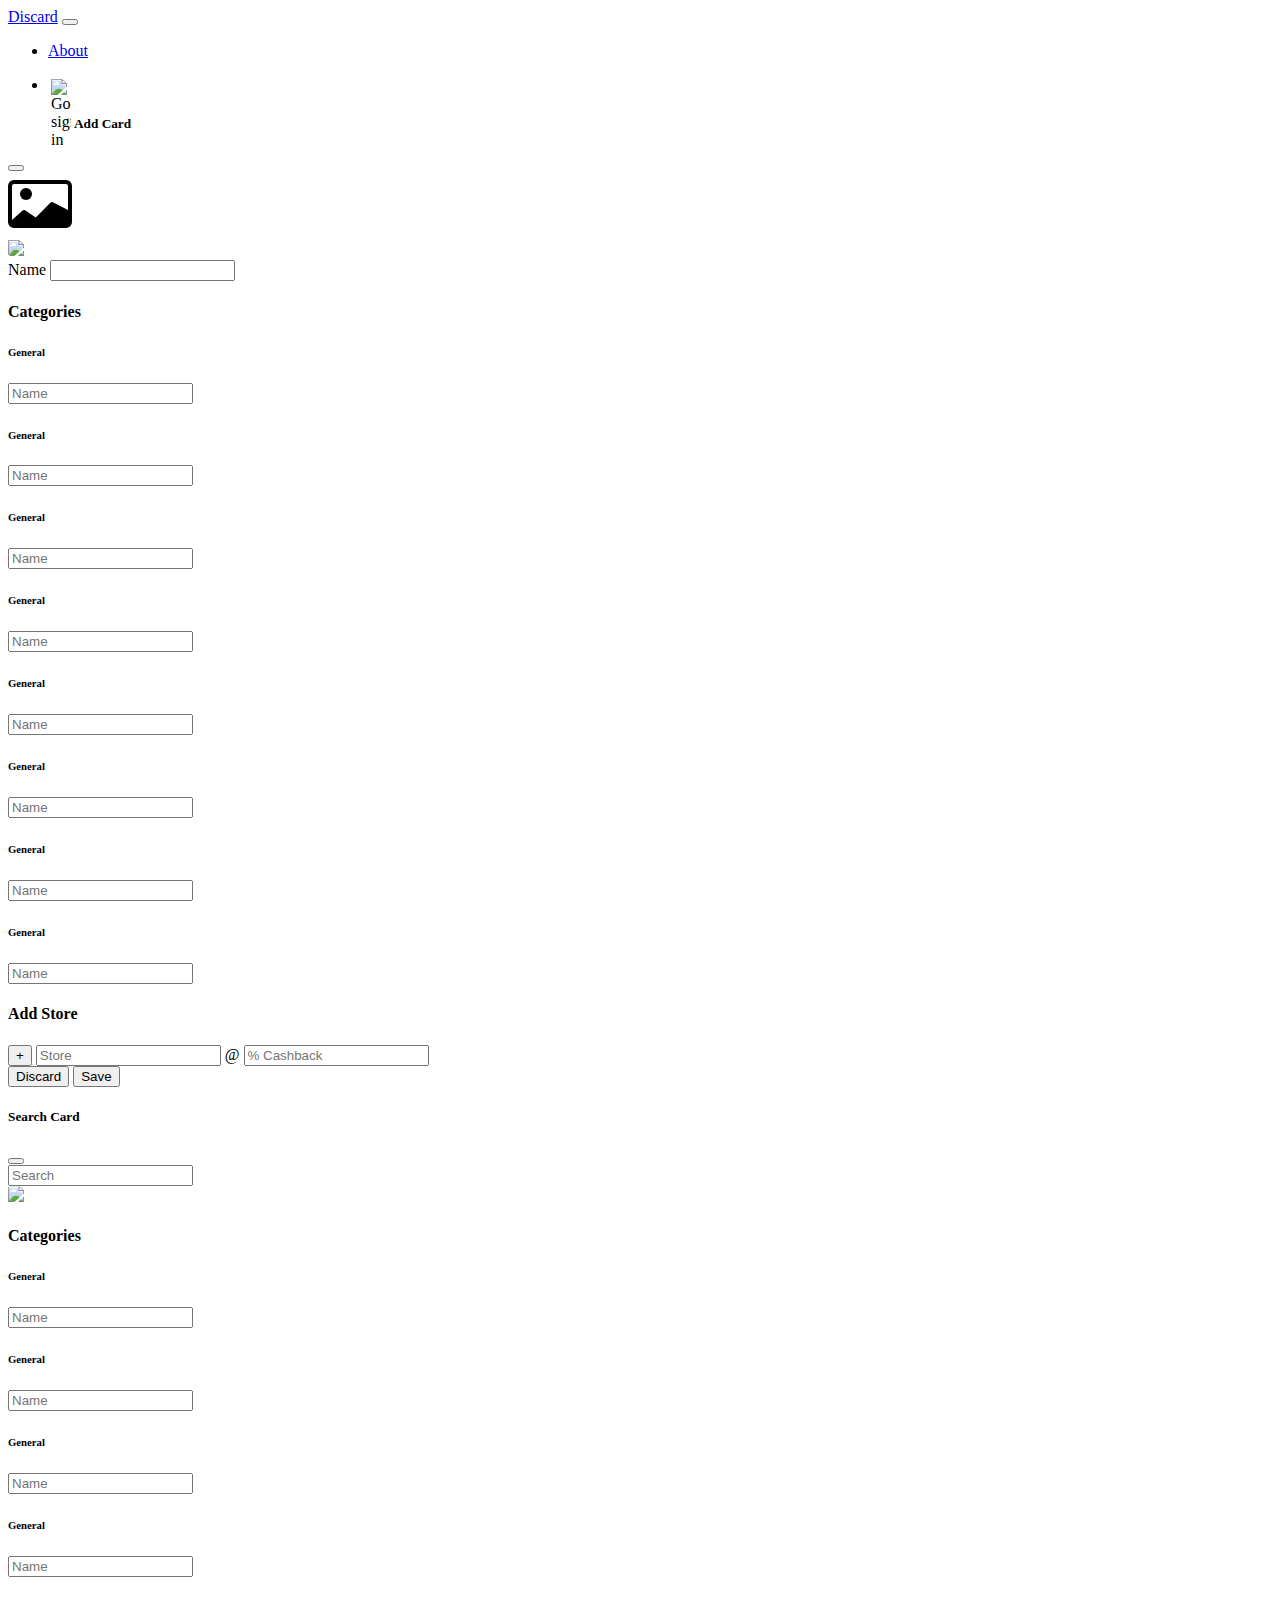
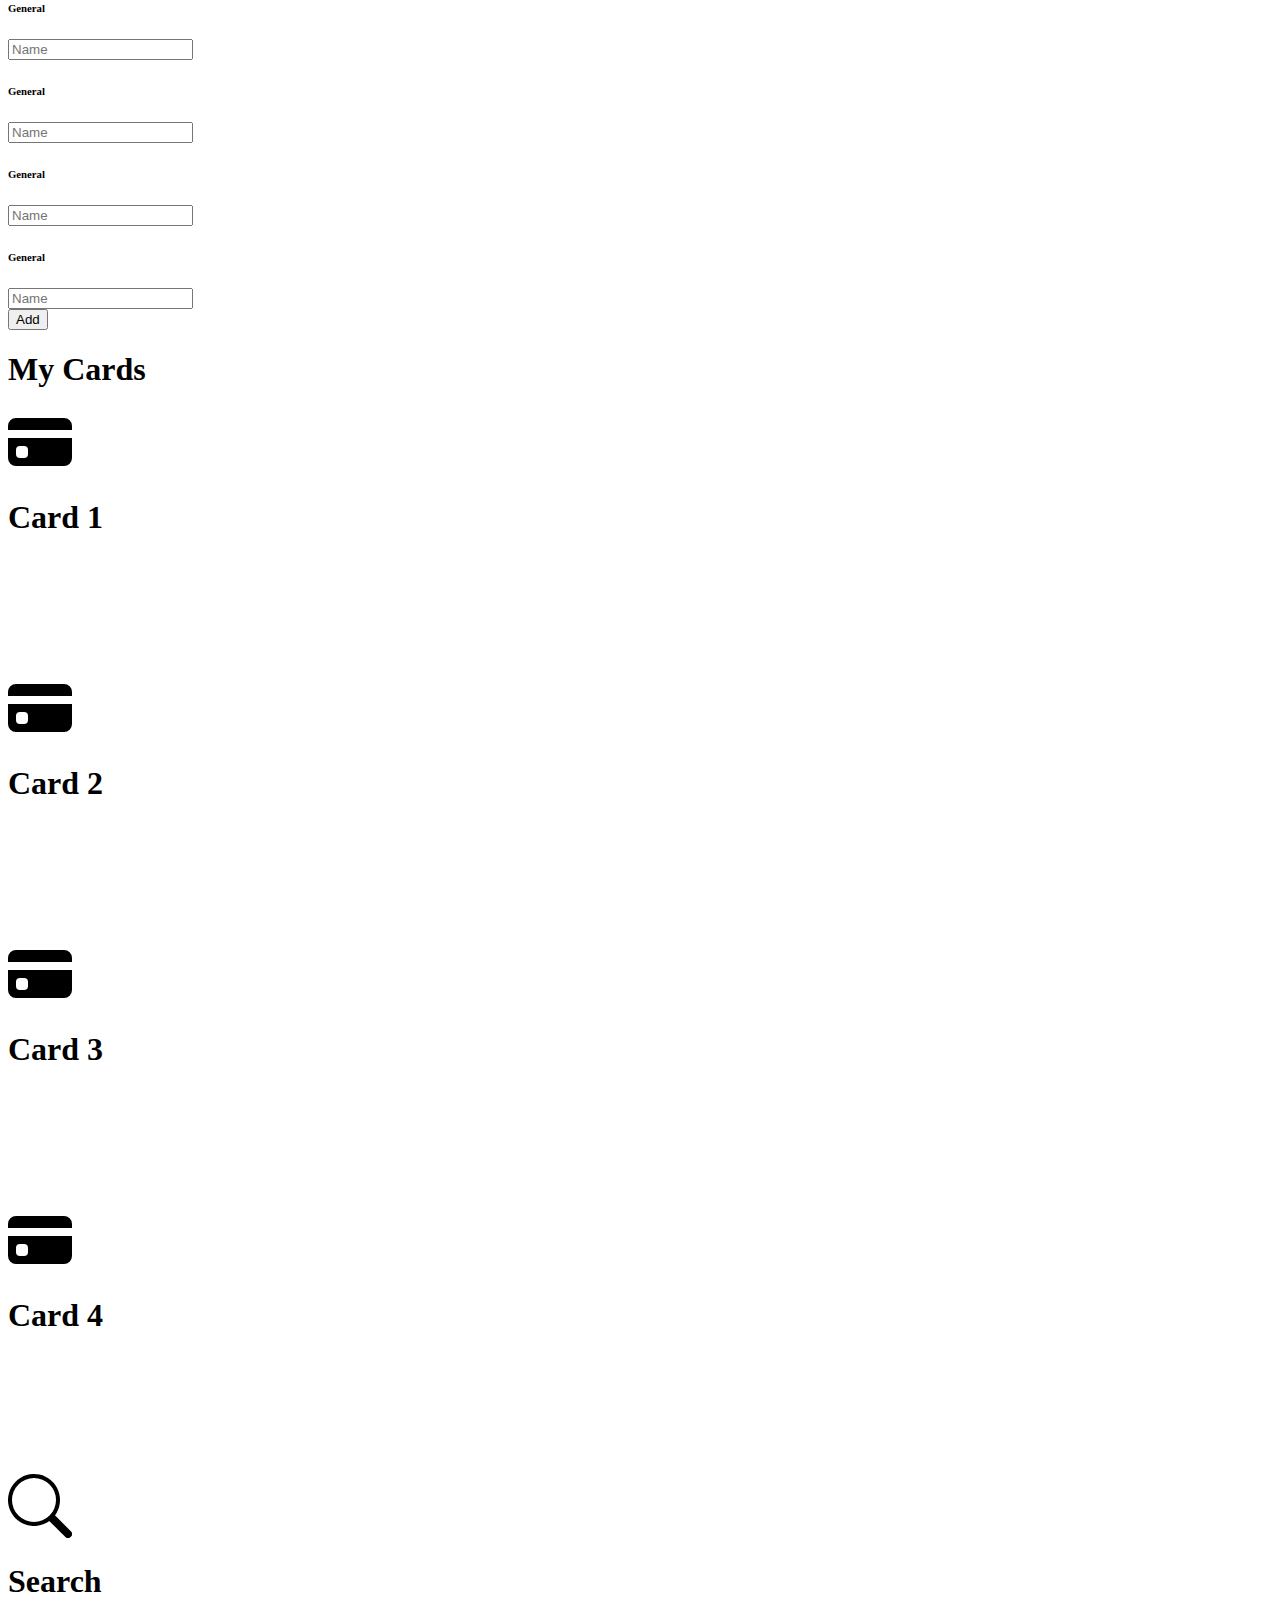
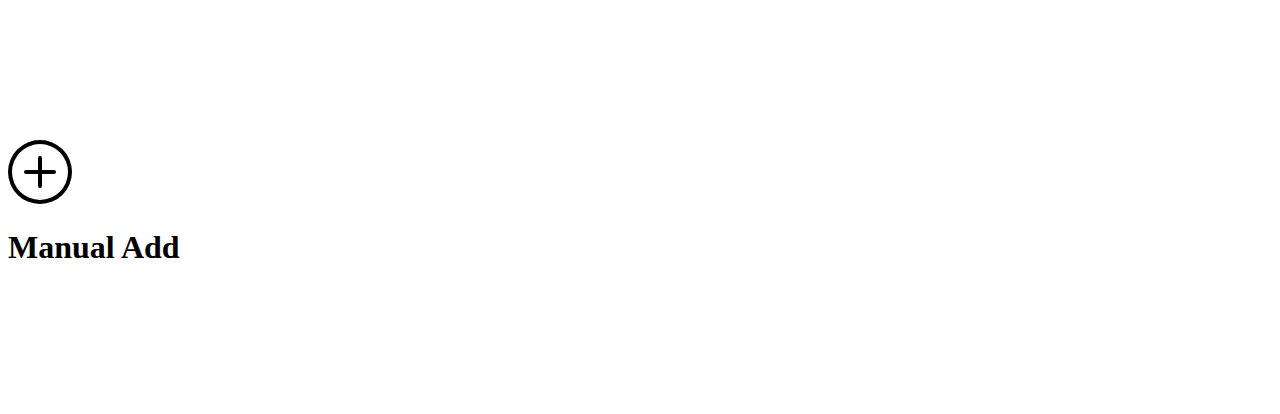
==== site/creditcardlist.html @ b2014b24 "begin ui" ====
<!doctype html>
<html lang="en">
<head>
  <!-- Required meta tags -->
  <meta charset="utf-8">
  <meta name="viewport" content="width=device-width, initial-scale=1">
  
  <!-- Bootstrap CSS -->
  <link rel="stylesheet" href="https://cdn.jsdelivr.net/npm/bootstrap@5.0.2/dist/css/bootstrap.min.css" integrity="sha384-EVSTQN3/azprG1Anm3QDgpJLIm9Nao0Yz1ztcQTwFspd3yD65VohhpuuCOmLASjC" crossorigin="anonymous">
  <link rel="stylesheet" href="https://cdn.jsdelivr.net/npm/bootstrap-icons@1.5.0/font/bootstrap-icons.css">
  
  <!-- Firebase App (the core Firebase SDK) is always required and must be listed first -->
  <script src="https://www.gstatic.com/firebasejs/8.6.8/firebase-app.js"></script>
  
  <!-- Add Firebase products that you want to use -->
  <script src="https://www.gstatic.com/firebasejs/8.6.8/firebase-auth.js"></script>
  <script src="https://www.gstatic.com/firebasejs/8.6.8/firebase-database.js"></script>
  
  <script>
    // Set the configuration for your app
    // TODO: Replace with your project's config object
    var config = {
      apiKey: "AIzaSyBiznsfWy2JfpyUU0cNroxCvAqj1DUKQ80",
      authDomain: "atlashacksii.firebaseapp.com",
      // For databases not in the us-central1 location, databaseURL will be of the
      // form https://[databaseName].[region].firebasedatabase.app.
      // For example, https://your-database-123.europe-west1.firebasedatabase.app
      databaseURL: "https://atlashacksii-default-rtdb.firebaseio.com/",
      storageBucket: "atlashacksii.appspot.com"
    };
    firebase.initializeApp(config);
    
    // Get a reference to the database service
    var database = firebase.database();
    var provider = new firebase.auth.GoogleAuthProvider();
  </script>
  
  <link rel="stylesheet" href="css/aspectratiopad.css">
  <link rel="stylesheet" href="css/signinbtn.css">
  <link rel="stylesheet" href="css/creditcardmodal.css">
  <link rel="stylesheet" href="css/creditcardlist.css">
  <script type="text/javascript" src="js/loginflow.js" defer></script>
  <link rel="stylesheet" href="css/flexboxanimation.css">
  <script type="text/javascript" src="js/flexboxanimation.js"></script>
</head>
<body>
  <!-- Optional JavaScript; choose one of the two! -->
  <script src="https://cdn.jsdelivr.net/npm/bootstrap@5.0.2/dist/js/bootstrap.bundle.min.js" integrity="sha384-MrcW6ZMFYlzcLA8Nl+NtUVF0sA7MsXsP1UyJoMp4YLEuNSfAP+JcXn/tWtIaxVXM" crossorigin="anonymous"></script>
  
  <nav class="navbar navbar-expand-lg navbar-light bg-light border-bottom border-success">
    <a class="navbar-brand" href="/">
      <!-- <img src="/WhatsWhere_SK-03.svg" width="50" height="35" alt=""> -->
      <a class="navbar-brand" href="#">Discard</a>
    </a>
    <button class="navbar-toggler" type="button" data-toggle="collapse" data-target="#navbarSupportedContent" aria-controls="navbarSupportedContent" aria-expanded="false" aria-label="Toggle navigation">
      <span class="navbar-toggler-icon"></span>
    </button>
    
    <div class="collapse navbar-collapse" id="navbarSupportedContent">
      <ul class="navbar-nav mr-auto">
        <li class="nav-item">
          <a class="nav-link active" href="/about.html">About</a>
        </li>
      </ul>
      <ul class="navbar-nav ms-auto">
        <li class="nav-item pe-3">
          <div class="row">
            <a id="google-login-button" class="btn btn-outline-dark " role="button" style="text-transform:none;">
              <img style="width: 20px; padding-top:3px; margin-left:3px; margin-right:3px; float: left;" alt="Google sign-in" src="https://upload.wikimedia.org/wikipedia/commons/5/53/Google_%22G%22_Logo.svg" />
              <div class="logintext">Sign in with Google</div>
            </a>
          </div>
        </li>
      </ul>
    </div>
  </nav>
  
  <!-- Add Card Modal -->
  <div class="modal fade" id="addCardModal" tabindex="-1" aria-labelledby="addCardModalLabel" aria-hidden="true">
    <div class="modal-dialog">
      <div class="modal-content">
        <div class="modal-header">
          <h5 class="modal-title" id="addCardModalLabel">Add Card</h5>
          <button type="button" class="btn-close" data-bs-dismiss="modal" aria-label="Close"></button>
        </div>
        <div class="modal-body">
          <div id="creditCardPreviewArea" class="position-relative d-flex justify-content-center border border-3 mb-3">
            <div id="creditCardPreviewImgPicker" class="position-absolute top-50 start-50 translate-middle">
              <svg class="bi" width="64" height="64" fill="currentColor">
                <use xlink:href="image/bootstrap-icons.svg#card-image"/>
              </svg>
            </div>
            <img id="creditCardPreviewImg" class="" src="https://via.placeholder.com/860x540">
          </div>
          
          <div class="input-group mb-3">
            <span class="input-group-text" id="basic-addon1">Name</span>
            <input type="text" class="form-control" aria-describedby="basic-addon1">
          </div>
          <h4>Categories</h4>
          <div class="d-flex flex-row flex-fill">
            <div class="p-1">
              <h6>General</h6>
              <div class="input-group mb-3">
                <input type="text" class="form-control" placeholder="Name" aria-label="Name" aria-describedby="basic-addon1">
              </div>
            </div>
            <div class="p-1">
              <h6>General</h6>
              <div class="input-group mb-3">
                <input type="text" class="form-control" placeholder="Name" aria-label="Name" aria-describedby="basic-addon1">
              </div>
            </div>
            <div class="p-1">
              <h6>General</h6>
              <div class="input-group mb-3">
                <input type="text" class="form-control" placeholder="Name" aria-label="Name" aria-describedby="basic-addon1">
              </div>
            </div>
          </div>
          <div class="d-flex flex-row flex-fill">
            <div class="p-1">
              <h6>General</h6>
              <div class="input-group mb-3">
                <input type="text" class="form-control" placeholder="Name" aria-label="Name" aria-describedby="basic-addon1">
              </div>
            </div>
            <div class="p-1">
              <h6>General</h6>
              <div class="input-group mb-3">
                <input type="text" class="form-control" placeholder="Name" aria-label="Name" aria-describedby="basic-addon1">
              </div>
            </div>
            <div class="p-1">
              <h6>General</h6>
              <div class="input-group mb-3">
                <input type="text" class="form-control" placeholder="Name" aria-label="Name" aria-describedby="basic-addon1">
              </div>
            </div>
          </div>
          <div class="d-flex flex-row flex-fill">
            <div class="p-1">
              <h6>General</h6>
              <div class="input-group mb-3">
                <input type="text" class="form-control" placeholder="Name" aria-label="Name" aria-describedby="basic-addon1">
              </div>
            </div>
            <div class="p-1">
              <h6>General</h6>
              <div class="input-group mb-3">
                <input type="text" class="form-control" placeholder="Name" aria-label="Name" aria-describedby="basic-addon1">
              </div>
            </div>
          </div>
          <h4>Add Store</h4>
          <div class="input-group mb-3 p-1">
            <button class="btn btn-outline-secondary" type="button" id="button-addon1">+</button>
            <input type="text" class="form-control" placeholder="Store" aria-label="Store">
            <span class="input-group-text">@</span>
            <input type="text" class="form-control" placeholder="% Cashback" aria-label="% Cashback">
          </div>
        </div>
        <div class="modal-footer">
          <button type="button" class="btn btn-secondary" data-bs-dismiss="modal">Discard</button>
          <button type="button" class="btn btn-primary">Save</button>
        </div>
      </div>
    </div>
  </div>
  
  <!-- Search Card Modal -->
  <div class="modal fade" id="searchCardModal" tabindex="-1" aria-labelledby="searchCardModalLabel" aria-hidden="true">
    <div class="modal-dialog">
      <div class="modal-content">
        <div class="modal-header">
          <h5 class="modal-title" id="searchCardModalLabel">Search Card</h5>
          <button type="button" class="btn-close" data-bs-dismiss="modal" aria-label="Close"></button>
        </div>
        <div class="modal-body">
          <div class="d-flex input-group-lg mb-3 ms-3 me-3">
            <input type="text" class="form-control" placeholder="Search" aria-label="Search" aria-describedby="basic-addon1">
          </div>
          <div id="creditCardPreviewArea" class="position-relative d-flex justify-content-center border border-3 mb-3">
            <img id="creditCardPreviewImg" class="" src="https://via.placeholder.com/860x540">
          </div>
          
          <h4>Categories</h4>
          <div class="d-flex flex-row flex-fill">
            <div class="p-1">
              <h6>General</h6>
              <div class="input-group mb-3">
                <input type="text" class="form-control" placeholder="Name" aria-label="Name" aria-describedby="basic-addon1">
              </div>
            </div>
            <div class="p-1">
              <h6>General</h6>
              <div class="input-group mb-3">
                <input type="text" class="form-control" placeholder="Name" aria-label="Name" aria-describedby="basic-addon1">
              </div>
            </div>
            <div class="p-1">
              <h6>General</h6>
              <div class="input-group mb-3">
                <input type="text" class="form-control" placeholder="Name" aria-label="Name" aria-describedby="basic-addon1">
              </div>
            </div>
          </div>
          <div class="d-flex flex-row flex-fill">
            <div class="p-1">
              <h6>General</h6>
              <div class="input-group mb-3">
                <input type="text" class="form-control" placeholder="Name" aria-label="Name" aria-describedby="basic-addon1">
              </div>
            </div>
            <div class="p-1">
              <h6>General</h6>
              <div class="input-group mb-3">
                <input type="text" class="form-control" placeholder="Name" aria-label="Name" aria-describedby="basic-addon1">
              </div>
            </div>
            <div class="p-1">
              <h6>General</h6>
              <div class="input-group mb-3">
                <input type="text" class="form-control" placeholder="Name" aria-label="Name" aria-describedby="basic-addon1">
              </div>
            </div>
          </div>
          <div class="d-flex flex-row flex-fill">
            <div class="p-1">
              <h6>General</h6>
              <div class="input-group mb-3">
                <input type="text" class="form-control" placeholder="Name" aria-label="Name" aria-describedby="basic-addon1">
              </div>
            </div>
            <div class="p-1">
              <h6>General</h6>
              <div class="input-group mb-3">
                <input type="text" class="form-control" placeholder="Name" aria-label="Name" aria-describedby="basic-addon1">
              </div>
            </div>
          </div>
          <!-- <h4>Add Store</h4>
          <div class="input-group mb-3 p-1">
            <button class="btn btn-outline-secondary" type="button" id="button-addon1">+</button>
            <input type="text" class="form-control" placeholder="Store" aria-label="Store">
            <span class="input-group-text">@</span>
            <input type="text" class="form-control" placeholder="% Cashback" aria-label="% Cashback">
          </div> -->
        </div>
        <div class="modal-footer">
          <button type="button" class="btn btn-primary">Add</button>
        </div>
      </div>
    </div>
  </div>
  
  <div id=userWalletCards>
    <h1 class="display-1 text-center">My Cards</h1>
    
    <div id="userWalletCardsFlex" class="mt-3 text-center align-center d-flex flex-wrap justify-content-evenly flex-wrap-anim">
      <div class="wallet-card-container m-2">
        <div id="" class="wallet-card border border-3">
          <svg class="bi position-absolute top-50 start-50 translate-middle" width="64" height="64" fill="currentColor">
            <use xlink:href="image/bootstrap-icons.svg#credit-card-fill"/>
          </svg>
          <h1 class="display-6">Card 1</h1>
        </div>
      </div>
      <div class="wallet-card-container m-2">
        <div id="" class="wallet-card border border-3">
          <svg class="bi position-absolute top-50 start-50 translate-middle" width="64" height="64" fill="currentColor">
            <use xlink:href="image/bootstrap-icons.svg#credit-card-fill"/>
          </svg>
          <h1 class="display-6">Card 2</h1>
        </div>
      </div>
      <div class="wallet-card-container m-2">
        <div id="" class="wallet-card border border-3">
          <svg class="bi position-absolute top-50 start-50 translate-middle" width="64" height="64" fill="currentColor">
            <use xlink:href="image/bootstrap-icons.svg#credit-card-fill"/>
          </svg>
          <h1 class="display-6">Card 3</h1>
        </div>
      </div>
      <div class="wallet-card-container m-2">
        <div id="" class="wallet-card border border-3">
          <svg class="bi position-absolute top-50 start-50 translate-middle" width="64" height="64" fill="currentColor">
            <use xlink:href="image/bootstrap-icons.svg#credit-card-fill"/>
          </svg>
          <h1 class="display-6">Card 4</h1>
        </div>
      </div>
      <div class="wallet-card-container m-2">
        <div id="userWalletSearchCard" class="wallet-card border border-3" data-bs-toggle="modal" data-bs-target="#searchCardModal">
          <svg class="bi position-absolute top-50 start-50 translate-middle" width="64" height="64" fill="currentColor">
            <use xlink:href="image/bootstrap-icons.svg#search"/>
          </svg>
          <h1 class="display-6">Search</h1>
        </div>
      </div>
      <div class="wallet-card-container m-2">
        <div id="userWalletAddCard" class="wallet-card border border-3" data-bs-toggle="modal" data-bs-target="#addCardModal">
          <svg class="bi position-absolute top-50 start-50 translate-middle" width="64" height="64" fill="currentColor">
            <use xlink:href="image/bootstrap-icons.svg#plus-circle"/>
          </svg>
          <h1 class="display-6">Manual Add</h1>
        </div>
      </div>
    </div>
  </div>
</body>
</html>
---- site/css/aspectratiopad.css ----
[style*="--aspect-ratio"] > :first-child {
    width: 100%;
}
[style*="--aspect-ratio"] > img {  
    height: auto;
} 
@supports (--custom:property) {
    [style*="--aspect-ratio"] {
        position: relative;
    }
    [style*="--aspect-ratio"]::before {
        content: "";
        display: block;
        padding-bottom: calc(100% / (var(--aspect-ratio)));
    }  
    [style*="--aspect-ratio"] > :first-child {
        position: absolute;
        top: 0;
        left: 0;
        height: 100%;
    }
}
---- site/css/signinbtn.css ----
#google-login-button.logged-in {
    width: 250px;
    height: 40px;
    overflow: hidden;
}

#google-login-button {
    transition: all 0.5s;
}

#google-login-button:hover {
    color: lightgray;
}

#google-login-button.logged-in:hover {
    width: 300px;
}

#google-login-button.logged-out {
    width: 50px;
    height: 40px;
    overflow: hidden;
}

#google-login-button.logged-out:hover {
    width: 200px;
}

#google-login-button.logged-out:hover .logintext {
    left: 0;
    width: 100%;
}

#google-login-button .logintext {
    position: relative;
    left: 100%;
    right: 0;
    white-space: nowrap;
    transition: .5s ease;
}

#google-login-button.logged-in:hover::after {
    content: "Sign out of Discard";
    transition: .1s ease;
    /* position: absolute;
    left: 50%;
    transform: translate(-50%);
    white-space: nowrap; */
}

#google-login-button.logged-in:hover span {
    display: none;
}
---- site/css/creditcardmodal.css ----
#creditCardPreviewArea img {
    max-width: 100%;
    max-height: auto;
}

#creditCardPreviewArea {
    border-radius: 4%/6.5%;
    overflow: hidden;
}
---- site/css/creditcardlist.css ----
.wallet-card {
    width: 21.5em;
    height: 13.5em;

    border-radius: 4%/6.5%;
    overflow: hidden;

    /* for testing */
	background-color: white;
    transition: 0.6s;
}

.wallet-card:hover {
    background-color: black;
    color: white;
    transition: 0.6s;
}
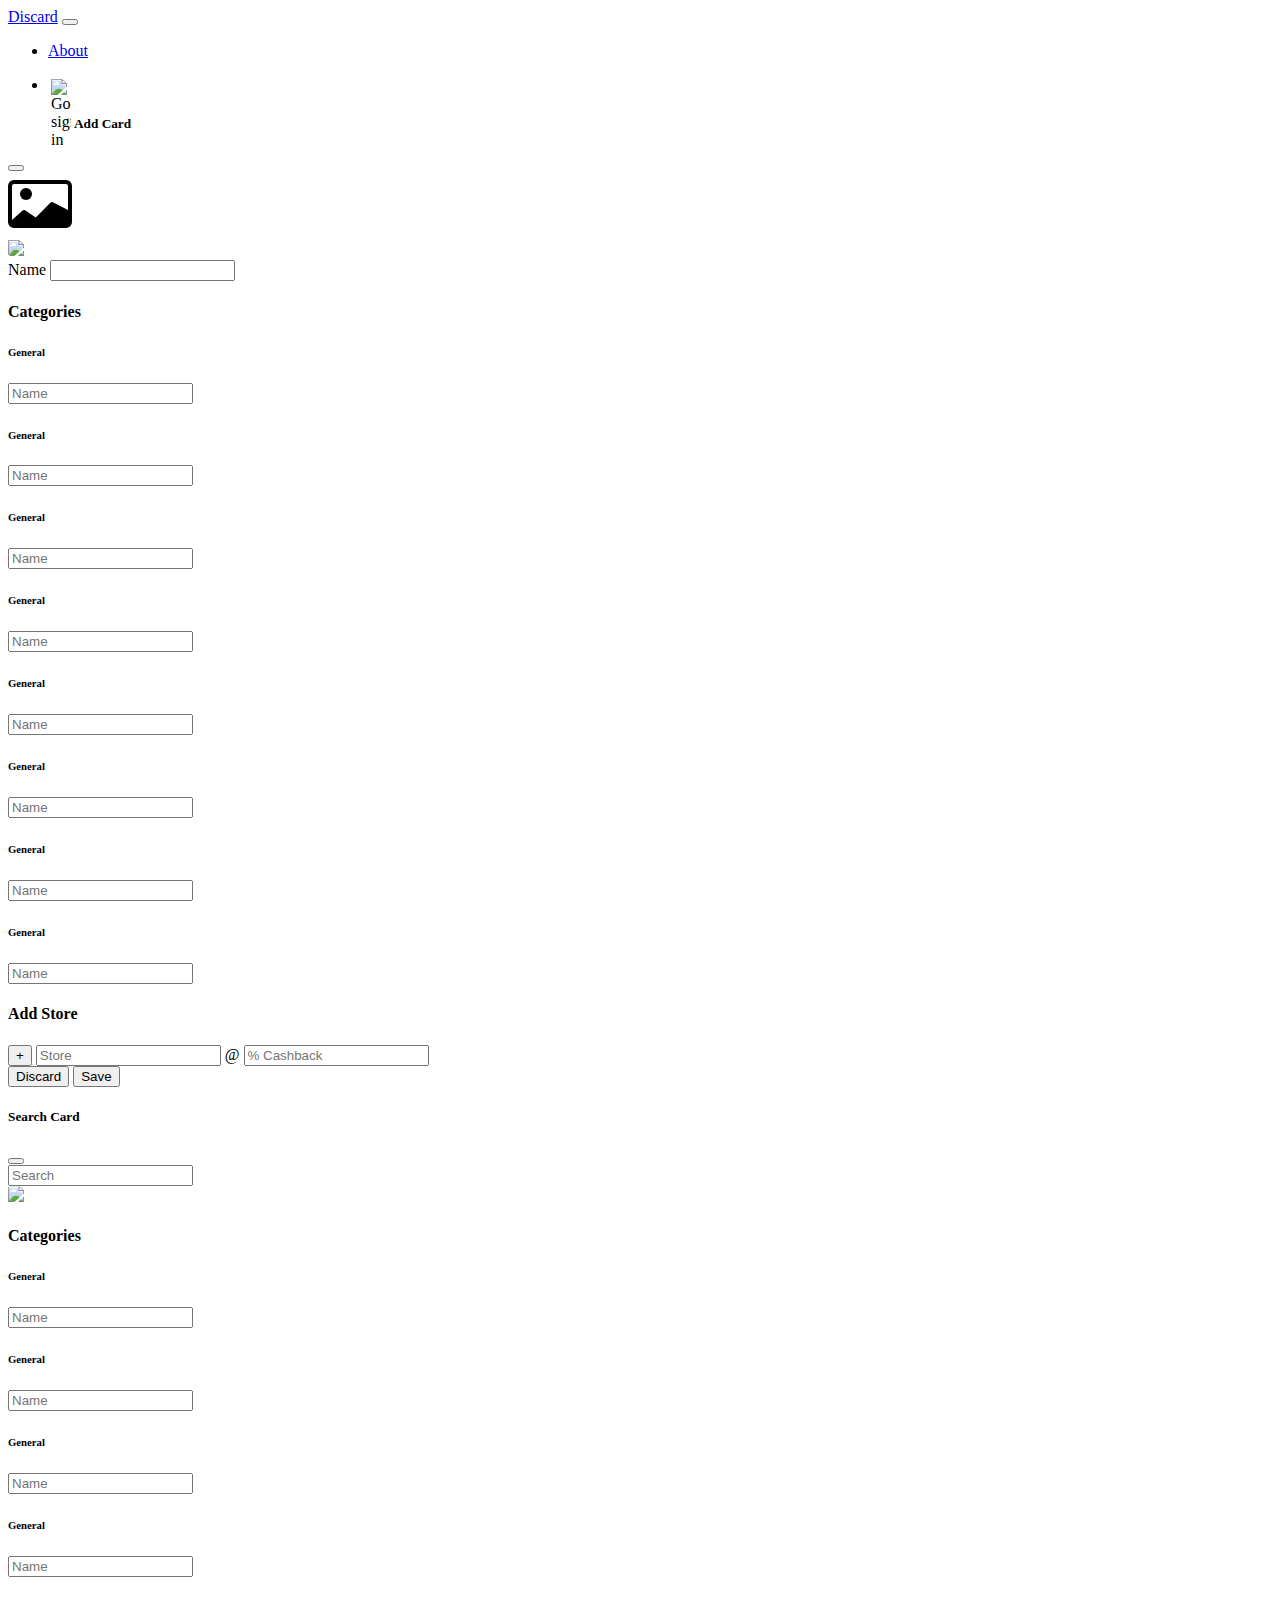
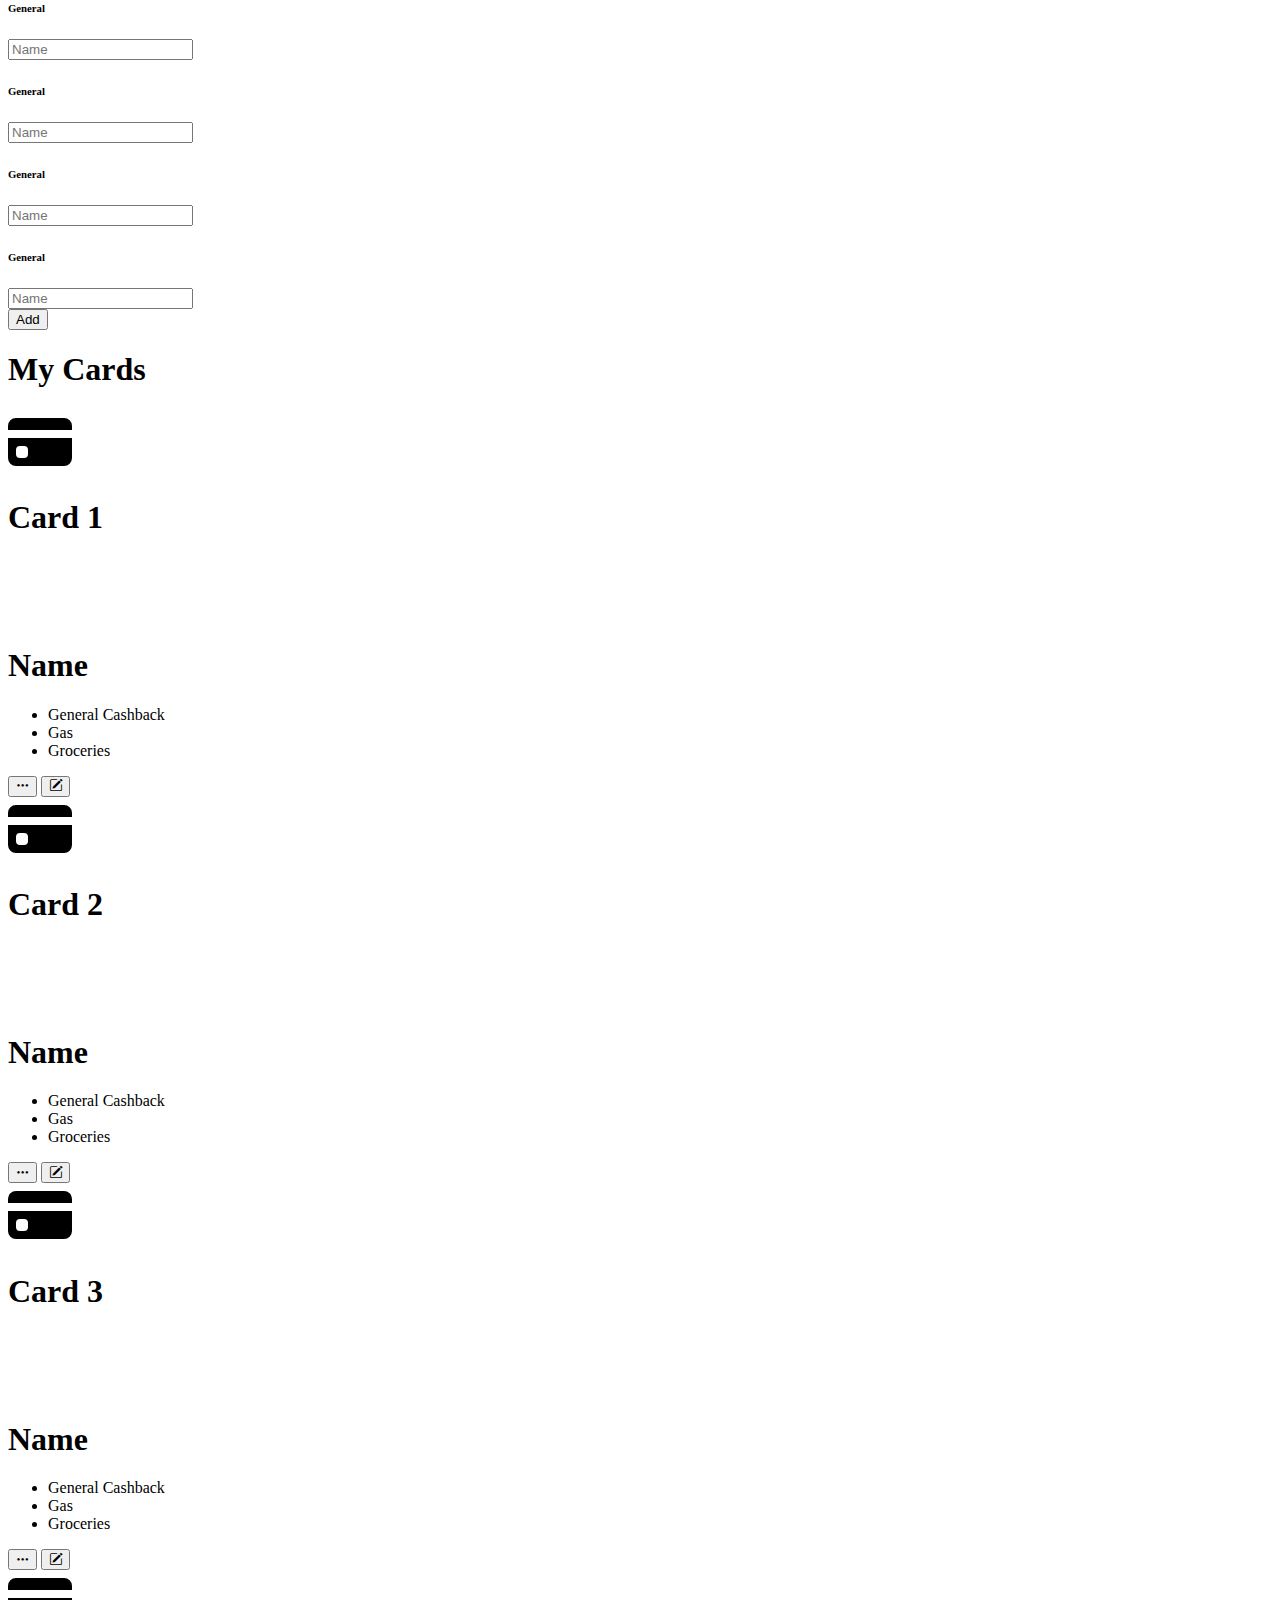
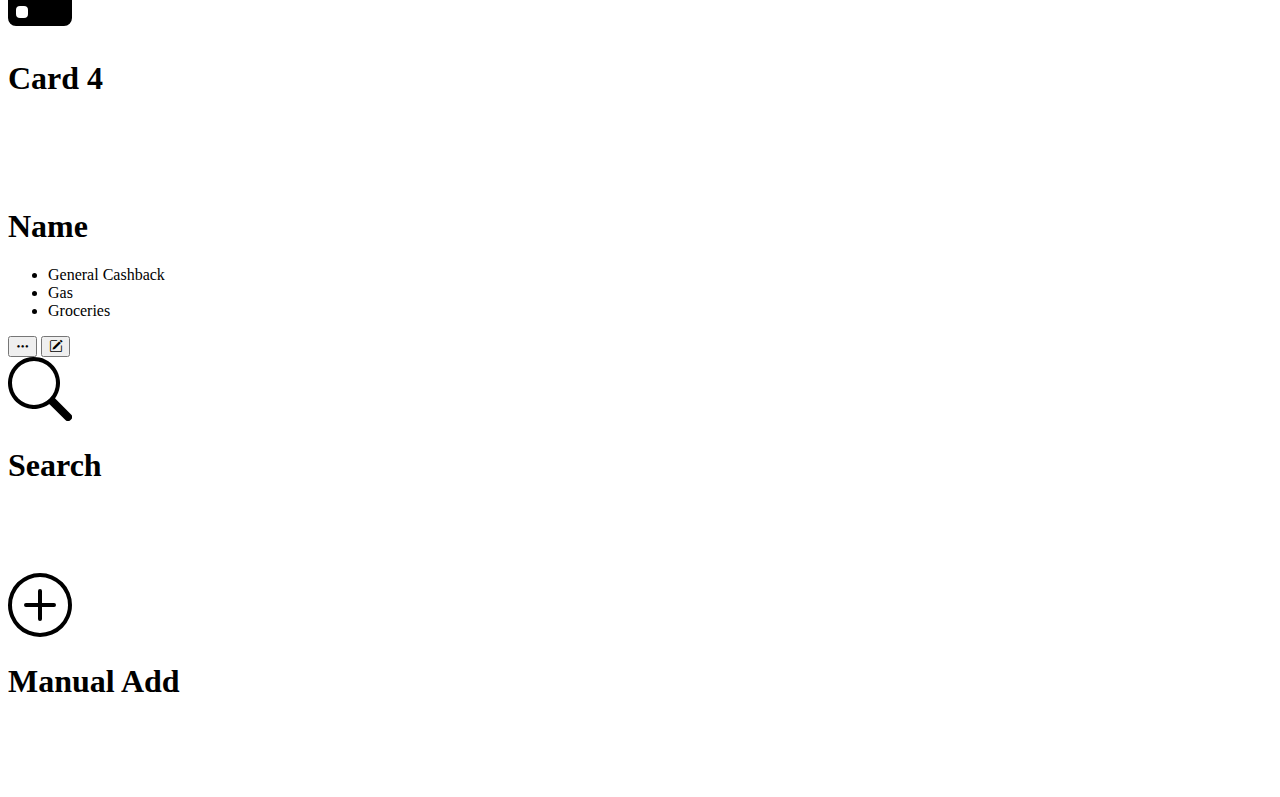
==== commit b0ab5193: "more ui work" ====
--- a/site/creditcardlist.html
+++ b/site/creditcardlist.html
@@ -35,12 +35,12 @@
     var provider = new firebase.auth.GoogleAuthProvider();
   </script>
   
+  <link rel="stylesheet" href="css/global.css">
   <link rel="stylesheet" href="css/aspectratiopad.css">
   <link rel="stylesheet" href="css/signinbtn.css">
   <link rel="stylesheet" href="css/creditcardmodal.css">
-  <link rel="stylesheet" href="css/creditcardlist.css">
+  <link rel="stylesheet" href="css/creditcardtile.css">
   <script type="text/javascript" src="js/loginflow.js" defer></script>
-  <link rel="stylesheet" href="css/flexboxanimation.css">
   <script type="text/javascript" src="js/flexboxanimation.js"></script>
 </head>
 <body>
@@ -259,39 +259,102 @@
     
     <div id="userWalletCardsFlex" class="mt-3 text-center align-center d-flex flex-wrap justify-content-evenly flex-wrap-anim">
       <div class="wallet-card-container m-2">
-        <div id="" class="wallet-card border border-3">
-          <svg class="bi position-absolute top-50 start-50 translate-middle" width="64" height="64" fill="currentColor">
-            <use xlink:href="image/bootstrap-icons.svg#credit-card-fill"/>
-          </svg>
-          <h1 class="display-6">Card 1</h1>
-        </div>
-      </div>
-      <div class="wallet-card-container m-2">
-        <div id="" class="wallet-card border border-3">
-          <svg class="bi position-absolute top-50 start-50 translate-middle" width="64" height="64" fill="currentColor">
-            <use xlink:href="image/bootstrap-icons.svg#credit-card-fill"/>
-          </svg>
-          <h1 class="display-6">Card 2</h1>
-        </div>
-      </div>
-      <div class="wallet-card-container m-2">
-        <div id="" class="wallet-card border border-3">
-          <svg class="bi position-absolute top-50 start-50 translate-middle" width="64" height="64" fill="currentColor">
-            <use xlink:href="image/bootstrap-icons.svg#credit-card-fill"/>
-          </svg>
-          <h1 class="display-6">Card 3</h1>
-        </div>
-      </div>
-      <div class="wallet-card-container m-2">
-        <div id="" class="wallet-card border border-3">
-          <svg class="bi position-absolute top-50 start-50 translate-middle" width="64" height="64" fill="currentColor">
-            <use xlink:href="image/bootstrap-icons.svg#credit-card-fill"/>
-          </svg>
-          <h1 class="display-6">Card 4</h1>
-        </div>
-      </div>
-      <div class="wallet-card-container m-2">
-        <div id="userWalletSearchCard" class="wallet-card border border-3" data-bs-toggle="modal" data-bs-target="#searchCardModal">
+        <a class="link-unstyled" data-bs-toggle="collapse" href="#userWalletCard1Colapse" role="button" aria-expanded="false" aria-controls="userWalletCard1Colapse">
+          <div id="" class="wallet-card border border-3 position-relative">
+            <svg class="bi position-absolute top-50 start-50 translate-middle" width="64" height="64" fill="currentColor">
+              <use xlink:href="image/bootstrap-icons.svg#credit-card-fill"/>
+            </svg>
+            <h1 class="display-6">Card 1</h1>
+          </div>
+        </a>
+        <div data-bs-toggle="" class="collapse wallet-card-desc" id="userWalletCard1Colapse">
+          <div class="card card-body text-start">
+            <h1 class="display-6">Name</h1>
+            <ul>
+              <li>General Cashback</li>
+              <li>Gas</li>
+              <li>Groceries</li>
+            </ul>
+            <div class="container">
+              <button type="button" class="btn btn-outline-secondary float-start"><i class="bi bi-three-dots"></i></button>
+              <button type="button" class="btn btn-outline-secondary float-end"><i class="bi bi-pencil-square"></i></button>
+            </div>
+          </div>
+        </div>
+      </div>
+      <div class="wallet-card-container m-2">
+        <a class="link-unstyled" data-bs-toggle="collapse" href="#userWalletCard2Colapse" role="button" aria-expanded="false" aria-controls="userWalletCard2Colapse">
+          <div id="" class="wallet-card border border-3 position-relative">
+            <svg class="bi position-absolute top-50 start-50 translate-middle" width="64" height="64" fill="currentColor">
+              <use xlink:href="image/bootstrap-icons.svg#credit-card-fill"/>
+            </svg>
+            <h1 class="display-6">Card 2</h1>
+          </div>
+        </a>
+        <div data-bs-toggle="" class="collapse wallet-card-desc" id="userWalletCard2Colapse">
+          <div class="card card-body text-start">
+            <h1 class="display-6">Name</h1>
+            <ul>
+              <li>General Cashback</li>
+              <li>Gas</li>
+              <li>Groceries</li>
+            </ul>
+            <div class="container">
+              <button type="button" class="btn btn-outline-secondary float-start"><i class="bi bi-three-dots"></i></button>
+              <button type="button" class="btn btn-outline-secondary float-end"><i class="bi bi-pencil-square"></i></button>
+            </div>
+          </div>
+        </div>
+      </div>
+      <div class="wallet-card-container m-2">
+        <a class="link-unstyled" data-bs-toggle="collapse" href="#userWalletCard3Colapse" role="button" aria-expanded="false" aria-controls="userWalletCard3Colapse">
+          <div id="" class="wallet-card border border-3 position-relative">
+            <svg class="bi position-absolute top-50 start-50 translate-middle" width="64" height="64" fill="currentColor">
+              <use xlink:href="image/bootstrap-icons.svg#credit-card-fill"/>
+            </svg>
+            <h1 class="display-6">Card 3</h1>
+          </div>
+        </a>
+        <div data-bs-toggle="" class="collapse wallet-card-desc" id="userWalletCard3Colapse">
+          <div class="card card-body text-start">
+            <h1 class="display-6">Name</h1>
+            <ul>
+              <li>General Cashback</li>
+              <li>Gas</li>
+              <li>Groceries</li>
+            </ul>
+            <div class="container">
+              <button type="button" class="btn btn-outline-secondary float-start"><i class="bi bi-three-dots"></i></button>
+              <button type="button" class="btn btn-outline-secondary float-end"><i class="bi bi-pencil-square"></i></button>
+            </div>
+          </div>
+        </div>
+      </div><div class="wallet-card-container m-2">
+        <a class="link-unstyled" data-bs-toggle="collapse" href="#userWalletCard4Colapse" role="button" aria-expanded="false" aria-controls="userWalletCard4Colapse">
+          <div id="" class="wallet-card border border-3 position-relative">
+            <svg class="bi position-absolute top-50 start-50 translate-middle" width="64" height="64" fill="currentColor">
+              <use xlink:href="image/bootstrap-icons.svg#credit-card-fill"/>
+            </svg>
+            <h1 class="display-6">Card 4</h1>
+          </div>
+        </a>
+        <div data-bs-toggle="" class="collapse wallet-card-desc" id="userWalletCard4Colapse">
+          <div class="card card-body text-start">
+            <h1 class="display-6">Name</h1>
+            <ul>
+              <li>General Cashback</li>
+              <li>Gas</li>
+              <li>Groceries</li>
+            </ul>
+            <div class="container">
+              <button type="button" class="btn btn-outline-secondary float-start"><i class="bi bi-three-dots"></i></button>
+              <button type="button" class="btn btn-outline-secondary float-end"><i class="bi bi-pencil-square"></i></button>
+            </div>
+          </div>
+        </div>
+      </div>
+      <div class="wallet-card-container m-2">
+        <div id="userWalletSearchCard" class="wallet-card border border-3 position-relative" data-bs-toggle="modal" data-bs-target="#searchCardModal">
           <svg class="bi position-absolute top-50 start-50 translate-middle" width="64" height="64" fill="currentColor">
             <use xlink:href="image/bootstrap-icons.svg#search"/>
           </svg>
@@ -299,7 +362,7 @@
         </div>
       </div>
       <div class="wallet-card-container m-2">
-        <div id="userWalletAddCard" class="wallet-card border border-3" data-bs-toggle="modal" data-bs-target="#addCardModal">
+        <div id="userWalletAddCard" class="wallet-card border border-3 position-relative" data-bs-toggle="modal" data-bs-target="#addCardModal">
           <svg class="bi position-absolute top-50 start-50 translate-middle" width="64" height="64" fill="currentColor">
             <use xlink:href="image/bootstrap-icons.svg#plus-circle"/>
           </svg>
--- a/site/css/global.css
+++ b/site/css/global.css
@@ -0,0 +1,4 @@
+.link-unstyled, .link-unstyled:link, .link-unstyled:hover {
+    color: inherit;
+    text-decoration: inherit;
+}--- a/site/css/creditcardtile.css
+++ b/site/css/creditcardtile.css
@@ -0,0 +1,21 @@
+.wallet-card {
+    width: 21.5em;
+    height: 13.5em;
+
+    border-radius: 4%/6.5%;
+    overflow: hidden;
+
+    /* for testing */
+	background-color: white;
+    transition: 0.6s;
+}
+
+.wallet-card:hover {
+    background-color: black;
+    color: white;
+    transition: 0.6s;
+}
+
+.wallet-card-desc {
+    width: 21.5em;
+}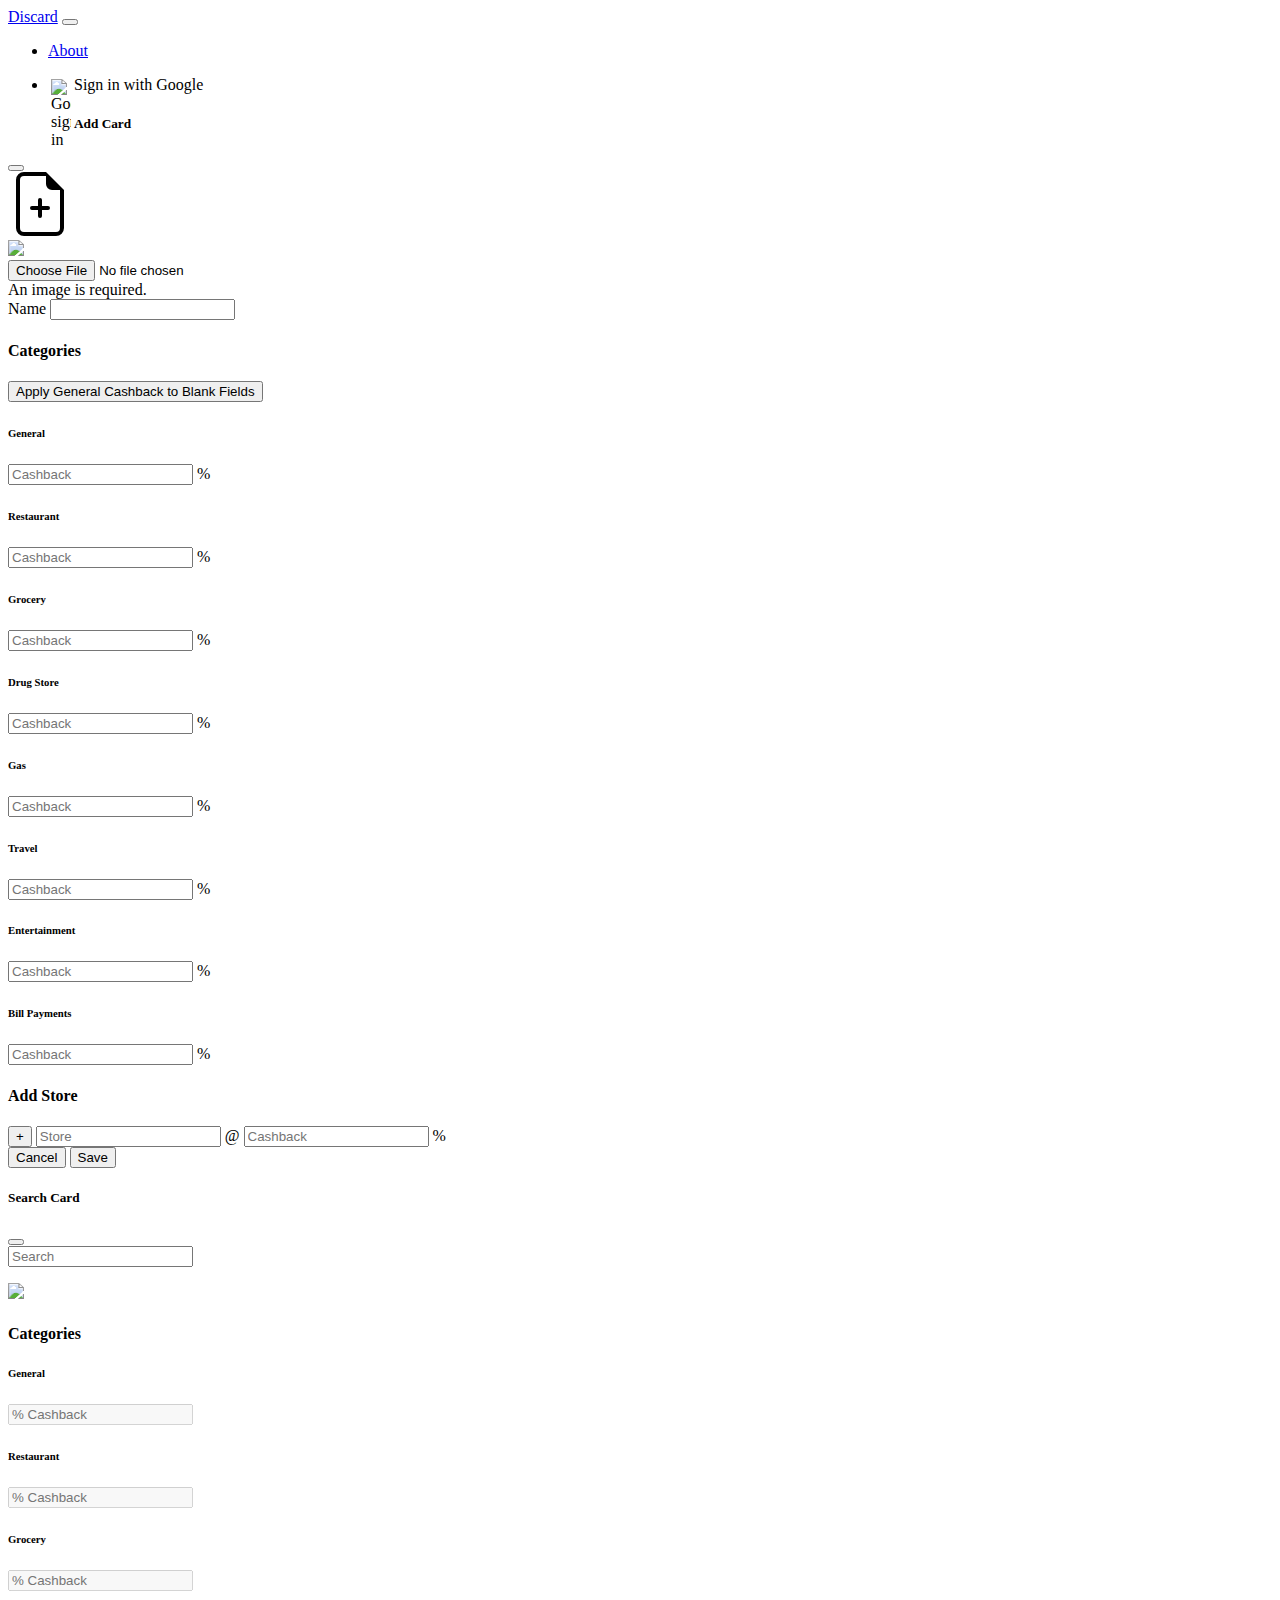
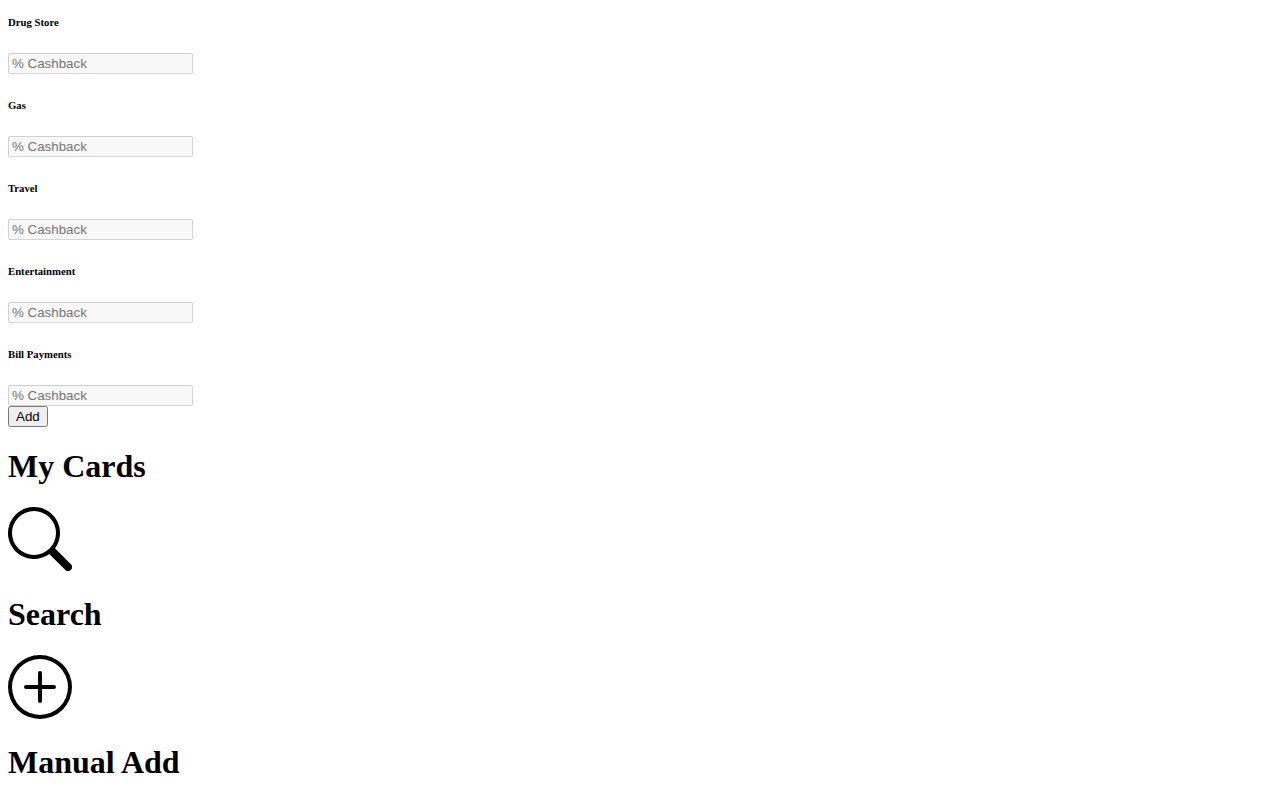
==== commit 7c59179a: "Revert ":confetti_ball: provisional site done, dinner time :)"" ====
--- a/site/creditcardlist.html
+++ b/site/creditcardlist.html
@@ -15,10 +15,10 @@
   <!-- Add Firebase products that you want to use -->
   <script src="https://www.gstatic.com/firebasejs/8.6.8/firebase-auth.js"></script>
   <script src="https://www.gstatic.com/firebasejs/8.6.8/firebase-database.js"></script>
+  <script src="https://www.gstatic.com/firebasejs/8.6.8/firebase-storage.js"></script>
   
   <script>
     // Set the configuration for your app
-    // TODO: Replace with your project's config object
     var config = {
       apiKey: "AIzaSyBiznsfWy2JfpyUU0cNroxCvAqj1DUKQ80",
       authDomain: "atlashacksii.firebaseapp.com",
@@ -35,13 +35,14 @@
     var provider = new firebase.auth.GoogleAuthProvider();
   </script>
   
-  <link rel="stylesheet" href="css/global.css">
-  <link rel="stylesheet" href="css/aspectratiopad.css">
-  <link rel="stylesheet" href="css/signinbtn.css">
-  <link rel="stylesheet" href="css/creditcardmodal.css">
-  <link rel="stylesheet" href="css/creditcardtile.css">
-  <script type="text/javascript" src="js/loginflow.js" defer></script>
-  <script type="text/javascript" src="js/flexboxanimation.js"></script>
+  <link rel="stylesheet" href="/css/global.css">
+  <link rel="stylesheet" href="/css/aspectratiopad.css">
+  <link rel="stylesheet" href="/css/signinbtn.css">
+  <link rel="stylesheet" href="/css/creditcardmodal.css">
+  <link rel="stylesheet" href="/css/creditcardtile.css">
+  <script type="text/javascript" src="/js/loginflow.js" defer></script>
+  <script type="text/javascript" src="/js/creditcardlist.js" defer></script>
+  <script type="text/javascript" src="/js/flexboxanimation.js"></script>
 </head>
 <body>
   <!-- Optional JavaScript; choose one of the two! -->
@@ -78,93 +79,110 @@
   <!-- Add Card Modal -->
   <div class="modal fade" id="addCardModal" tabindex="-1" aria-labelledby="addCardModalLabel" aria-hidden="true">
     <div class="modal-dialog">
-      <div class="modal-content">
+      <form id="addCardForm" class="modal-content needs-validation" action="javascript:void(0);" onSubmit="saveCard()" novalidate>
         <div class="modal-header">
           <h5 class="modal-title" id="addCardModalLabel">Add Card</h5>
           <button type="button" class="btn-close" data-bs-dismiss="modal" aria-label="Close"></button>
         </div>
         <div class="modal-body">
-          <div id="creditCardPreviewArea" class="position-relative d-flex justify-content-center border border-3 mb-3">
-            <div id="creditCardPreviewImgPicker" class="position-absolute top-50 start-50 translate-middle">
-              <svg class="bi" width="64" height="64" fill="currentColor">
-                <use xlink:href="image/bootstrap-icons.svg#card-image"/>
-              </svg>
-            </div>
-            <img id="creditCardPreviewImg" class="" src="https://via.placeholder.com/860x540">
-          </div>
-          
-          <div class="input-group mb-3">
+          <div id="creditCardPreviewArea" class="card-preview-area position-relative d-flex justify-content-center border border-3 mb-0">
+            <label id="creditCardPreviewImgPickerLabel" for="creditCardImgPickerForm" class="form-label m-0 p-0">
+              <div id="creditCardPreviewImgPicker" class="position-absolute top-50 start-50 translate-middle">
+                <svg class="bi" width="64" height="64" fill="currentColor">
+                  <use xlink:href="image/bootstrap-icons.svg#file-earmark-plus"/>
+                </svg>
+              </div>
+              <img id="creditCardPreviewImg" class="invisible" src="https://via.placeholder.com/860x540">
+            </label>
+          </div>
+          <input class="d-none" id="creditCardImgPickerForm" type="file" accept="image/*" required>
+          <div class="invalid-feedback">
+            An image is required.
+          </div>
+          <div class="input-group mt-3 mb-3">
             <span class="input-group-text" id="basic-addon1">Name</span>
-            <input type="text" class="form-control" aria-describedby="basic-addon1">
-          </div>
-          <h4>Categories</h4>
+            <input id="addCardFormName" type="text" class="form-control" aria-describedby="basic-addon1" required>
+          </div>
+          <div class="d-flex justify-content-between">
+            <h4>Categories</h4>
+            <button type="button" class="btn btn-secondary btn-sm" onClick="applyGeneralToBlank()">Apply General Cashback to Blank Fields</button>
+          </div>
           <div class="d-flex flex-row flex-fill">
             <div class="p-1">
               <h6>General</h6>
               <div class="input-group mb-3">
-                <input type="text" class="form-control" placeholder="Name" aria-label="Name" aria-describedby="basic-addon1">
-              </div>
-            </div>
-            <div class="p-1">
-              <h6>General</h6>
-              <div class="input-group mb-3">
-                <input type="text" class="form-control" placeholder="Name" aria-label="Name" aria-describedby="basic-addon1">
-              </div>
-            </div>
-            <div class="p-1">
-              <h6>General</h6>
-              <div class="input-group mb-3">
-                <input type="text" class="form-control" placeholder="Name" aria-label="Name" aria-describedby="basic-addon1">
-              </div>
-            </div>
-          </div>
-          <div class="d-flex flex-row flex-fill">
-            <div class="p-1">
-              <h6>General</h6>
-              <div class="input-group mb-3">
-                <input type="text" class="form-control" placeholder="Name" aria-label="Name" aria-describedby="basic-addon1">
-              </div>
-            </div>
-            <div class="p-1">
-              <h6>General</h6>
-              <div class="input-group mb-3">
-                <input type="text" class="form-control" placeholder="Name" aria-label="Name" aria-describedby="basic-addon1">
-              </div>
-            </div>
-            <div class="p-1">
-              <h6>General</h6>
-              <div class="input-group mb-3">
-                <input type="text" class="form-control" placeholder="Name" aria-label="Name" aria-describedby="basic-addon1">
-              </div>
-            </div>
-          </div>
-          <div class="d-flex flex-row flex-fill">
-            <div class="p-1">
-              <h6>General</h6>
-              <div class="input-group mb-3">
-                <input type="text" class="form-control" placeholder="Name" aria-label="Name" aria-describedby="basic-addon1">
-              </div>
-            </div>
-            <div class="p-1">
-              <h6>General</h6>
-              <div class="input-group mb-3">
-                <input type="text" class="form-control" placeholder="Name" aria-label="Name" aria-describedby="basic-addon1">
+                <input id="addCardFormGeneralCashback" type="text" class="form-control" placeholder="Cashback" aria-label="General Cashback" aria-describedby="basic-addon1" pattern="[0-9\.]+" required>
+                <span class="input-group-text" id="basic-addon2">%</span>
+              </div>
+            </div>
+            <div class="p-1">
+              <h6>Restaurant</h6>
+              <div class="input-group mb-3">
+                <input id="addCardFormRestaurantCashback" type="text" class="form-control" placeholder="Cashback" aria-label="Restaurant Cashback" aria-describedby="basic-addon1" pattern="[0-9\.]+" required>
+                <span class="input-group-text" id="basic-addon2">%</span>
+              </div>
+            </div>
+            <div class="p-1">
+              <h6>Grocery</h6>
+              <div class="input-group mb-3">
+                <input id="addCardFormGroceryCashback" type="text" class="form-control" placeholder="Cashback" aria-label="Grocery Cashback" aria-describedby="basic-addon1" pattern="[0-9\.]+" required>
+                <span class="input-group-text" id="basic-addon2">%</span>
+              </div>
+            </div>
+          </div>
+          <div class="d-flex flex-row flex-fill">
+            <div class="p-1">
+              <h6>Drug Store</h6>
+              <div class="input-group mb-3">
+                <input id="addCardFormDrugCashback" type="text" class="form-control" placeholder="Cashback" aria-label="Drug Store Cashback" aria-describedby="basic-addon1" pattern="[0-9\.]+" required>
+                <span class="input-group-text" id="basic-addon2">%</span>
+              </div>
+            </div>
+            <div class="p-1">
+              <h6>Gas</h6>
+              <div class="input-group mb-3">
+                <input id="addCardFormGasCashback" type="text" class="form-control" placeholder="Cashback" aria-label="Gas Cashback" aria-describedby="basic-addon1" pattern="[0-9\.]+" required>
+                <span class="input-group-text" id="basic-addon2">%</span>
+              </div>
+            </div>
+            <div class="p-1">
+              <h6>Travel</h6>
+              <div class="input-group mb-3">
+                <input id="addCardFormTravelCashback" type="text" class="form-control" placeholder="Cashback" aria-label="Travel Cashback" aria-describedby="basic-addon1" pattern="[0-9\.]+" required>
+                <span class="input-group-text" id="basic-addon2">%</span>
+              </div>
+            </div>
+          </div>
+          <div class="d-flex flex-row flex-fill">
+            <div class="p-1">
+              <h6>Entertainment</h6>
+              <div class="input-group mb-3">
+                <input id="addCardFormEntertainmentCashback" type="text" class="form-control" placeholder="Cashback" aria-label="Entertainment Cashback" aria-describedby="basic-addon1" pattern="[0-9\.]+" required>
+                <span class="input-group-text" id="basic-addon2">%</span>
+              </div>
+            </div>
+            <div class="p-1">
+              <h6>Bill Payments</h6>
+              <div class="input-group mb-3">
+                <input id="addCardFormBillCashback" type="text" class="form-control" placeholder="Cashback" aria-label="Bill Payments Cashback" aria-describedby="basic-addon1" pattern="[0-9\.]+" required>
+                <span class="input-group-text" id="basic-addon2">%</span>
               </div>
             </div>
           </div>
           <h4>Add Store</h4>
           <div class="input-group mb-3 p-1">
             <button class="btn btn-outline-secondary" type="button" id="button-addon1">+</button>
-            <input type="text" class="form-control" placeholder="Store" aria-label="Store">
+            <input id="addCardFormCustomStoreName" type="text" class="form-control" placeholder="Store" aria-label="Store">
             <span class="input-group-text">@</span>
-            <input type="text" class="form-control" placeholder="% Cashback" aria-label="% Cashback">
+            <input id="addCardFormCustomStoreCashback" type="text" class="form-control" placeholder="Cashback" aria-label="Cashback" pattern="[0-9\.]+">
+            <span class="input-group-text" id="basic-addon2">%</span>
           </div>
         </div>
         <div class="modal-footer">
-          <button type="button" class="btn btn-secondary" data-bs-dismiss="modal">Discard</button>
-          <button type="button" class="btn btn-primary">Save</button>
-        </div>
-      </div>
+          <button type="button" class="btn btn-secondary" data-bs-dismiss="modal" onClick="discardCard()">Cancel</button>
+          <button type="submit" class="btn btn-primary">Save</button>
+        </div>
+      </form>
     </div>
   </div>
   
@@ -177,11 +195,13 @@
           <button type="button" class="btn-close" data-bs-dismiss="modal" aria-label="Close"></button>
         </div>
         <div class="modal-body">
-          <div class="d-flex input-group-lg mb-3 ms-3 me-3">
-            <input type="text" class="form-control" placeholder="Search" aria-label="Search" aria-describedby="basic-addon1">
-          </div>
-          <div id="creditCardPreviewArea" class="position-relative d-flex justify-content-center border border-3 mb-3">
-            <img id="creditCardPreviewImg" class="" src="https://via.placeholder.com/860x540">
+          <div id="searchCardQueryContainer" class="d-flex input-group-lg mb-3 ms-3 me-3">
+            <input id="searchCardQuery" type="text" class="form-control" placeholder="Search" aria-label="Search" aria-describedby="basic-addon1">
+            <ul id="searchCardQueryList" class="list-group">
+            </ul>
+          </div>
+          <div id="searchCardPreviewArea" class="card-preview-area position-relative d-flex justify-content-center border border-3 mb-3">
+            <img id="searchCardPreviewImg" class="invisible" src="https://via.placeholder.com/860x540">
           </div>
           
           <h4>Categories</h4>
@@ -189,57 +209,58 @@
             <div class="p-1">
               <h6>General</h6>
               <div class="input-group mb-3">
-                <input type="text" class="form-control" placeholder="Name" aria-label="Name" aria-describedby="basic-addon1">
-              </div>
-            </div>
-            <div class="p-1">
-              <h6>General</h6>
-              <div class="input-group mb-3">
-                <input type="text" class="form-control" placeholder="Name" aria-label="Name" aria-describedby="basic-addon1">
-              </div>
-            </div>
-            <div class="p-1">
-              <h6>General</h6>
-              <div class="input-group mb-3">
-                <input type="text" class="form-control" placeholder="Name" aria-label="Name" aria-describedby="basic-addon1">
-              </div>
-            </div>
-          </div>
-          <div class="d-flex flex-row flex-fill">
-            <div class="p-1">
-              <h6>General</h6>
-              <div class="input-group mb-3">
-                <input type="text" class="form-control" placeholder="Name" aria-label="Name" aria-describedby="basic-addon1">
-              </div>
-            </div>
-            <div class="p-1">
-              <h6>General</h6>
-              <div class="input-group mb-3">
-                <input type="text" class="form-control" placeholder="Name" aria-label="Name" aria-describedby="basic-addon1">
-              </div>
-            </div>
-            <div class="p-1">
-              <h6>General</h6>
-              <div class="input-group mb-3">
-                <input type="text" class="form-control" placeholder="Name" aria-label="Name" aria-describedby="basic-addon1">
-              </div>
-            </div>
-          </div>
-          <div class="d-flex flex-row flex-fill">
-            <div class="p-1">
-              <h6>General</h6>
-              <div class="input-group mb-3">
-                <input type="text" class="form-control" placeholder="Name" aria-label="Name" aria-describedby="basic-addon1">
-              </div>
-            </div>
-            <div class="p-1">
-              <h6>General</h6>
-              <div class="input-group mb-3">
-                <input type="text" class="form-control" placeholder="Name" aria-label="Name" aria-describedby="basic-addon1">
+                <input id="searchCardFieldGeneralCashback" type="text" class="form-control" placeholder="% Cashback" aria-label="General Cashback" aria-describedby="basic-addon1" disabled readonly>
+              </div>
+            </div>
+            <div class="p-1">
+              <h6>Restaurant</h6>
+              <div class="input-group mb-3">
+                <input id="searchCardFieldRestaurantCashback" type="text" class="form-control" placeholder="% Cashback" aria-label="Restaurant Cashback" aria-describedby="basic-addon1" disabled readonly>
+              </div>
+            </div>
+            <div class="p-1">
+              <h6>Grocery</h6>
+              <div class="input-group mb-3">
+                <input id="searchCardFieldGroceryCashback" type="text" class="form-control" placeholder="% Cashback" aria-label="Grocery Cashback" aria-describedby="basic-addon1" disabled readonly>
+              </div>
+            </div>
+          </div>
+          <div class="d-flex flex-row flex-fill">
+            <div class="p-1">
+              <h6>Drug Store</h6>
+              <div class="input-group mb-3">
+                <input id="searchCardFieldDrugCashback" type="text" class="form-control" placeholder="% Cashback" aria-label="Drug Store Cashback" aria-describedby="basic-addon1" disabled readonly>
+              </div>
+            </div>
+            <div class="p-1">
+              <h6>Gas</h6>
+              <div class="input-group mb-3">
+                <input id="searchCardFieldGasCashback" type="text" class="form-control" placeholder="% Cashback" aria-label="Gas Cashback" aria-describedby="basic-addon1" disabled readonly>
+              </div>
+            </div>
+            <div class="p-1">
+              <h6>Travel</h6>
+              <div class="input-group mb-3">
+                <input id="searchCardFieldTravelCashback" type="text" class="form-control" placeholder="% Cashback" aria-label="Travel Cashback" aria-describedby="basic-addon1" disabled readonly>
+              </div>
+            </div>
+          </div>
+          <div class="d-flex flex-row flex-fill">
+            <div class="p-1">
+              <h6>Entertainment</h6>
+              <div class="input-group mb-3">
+                <input id="searchCardFieldEntertainmentCashback" type="text" class="form-control" placeholder="% Cashback" aria-label="Entertainment Cashback" aria-describedby="basic-addon1" disabled readonly>
+              </div>
+            </div>
+            <div class="p-1">
+              <h6>Bill Payments</h6>
+              <div class="input-group mb-3">
+                <input id="searchCardFieldBillCashback" type="text" class="form-control flex-grow-1" placeholder="% Cashback" aria-label="Bill Payments Cashback" aria-describedby="basic-addon1" disabled readonly>
               </div>
             </div>
           </div>
           <!-- <h4>Add Store</h4>
+          # Add store-specific cashback if it exists
           <div class="input-group mb-3 p-1">
             <button class="btn btn-outline-secondary" type="button" id="button-addon1">+</button>
             <input type="text" class="form-control" placeholder="Store" aria-label="Store">
@@ -248,7 +269,7 @@
           </div> -->
         </div>
         <div class="modal-footer">
-          <button type="button" class="btn btn-primary">Add</button>
+          <button id="searchCardAddBtn" type="button" class="btn btn-primary">Add</button>
         </div>
       </div>
     </div>
@@ -259,102 +280,7 @@
     
     <div id="userWalletCardsFlex" class="mt-3 text-center align-center d-flex flex-wrap justify-content-evenly flex-wrap-anim">
       <div class="wallet-card-container m-2">
-        <a class="link-unstyled" data-bs-toggle="collapse" href="#userWalletCard1Colapse" role="button" aria-expanded="false" aria-controls="userWalletCard1Colapse">
-          <div id="" class="wallet-card border border-3 position-relative">
-            <svg class="bi position-absolute top-50 start-50 translate-middle" width="64" height="64" fill="currentColor">
-              <use xlink:href="image/bootstrap-icons.svg#credit-card-fill"/>
-            </svg>
-            <h1 class="display-6">Card 1</h1>
-          </div>
-        </a>
-        <div data-bs-toggle="" class="collapse wallet-card-desc" id="userWalletCard1Colapse">
-          <div class="card card-body text-start">
-            <h1 class="display-6">Name</h1>
-            <ul>
-              <li>General Cashback</li>
-              <li>Gas</li>
-              <li>Groceries</li>
-            </ul>
-            <div class="container">
-              <button type="button" class="btn btn-outline-secondary float-start"><i class="bi bi-three-dots"></i></button>
-              <button type="button" class="btn btn-outline-secondary float-end"><i class="bi bi-pencil-square"></i></button>
-            </div>
-          </div>
-        </div>
-      </div>
-      <div class="wallet-card-container m-2">
-        <a class="link-unstyled" data-bs-toggle="collapse" href="#userWalletCard2Colapse" role="button" aria-expanded="false" aria-controls="userWalletCard2Colapse">
-          <div id="" class="wallet-card border border-3 position-relative">
-            <svg class="bi position-absolute top-50 start-50 translate-middle" width="64" height="64" fill="currentColor">
-              <use xlink:href="image/bootstrap-icons.svg#credit-card-fill"/>
-            </svg>
-            <h1 class="display-6">Card 2</h1>
-          </div>
-        </a>
-        <div data-bs-toggle="" class="collapse wallet-card-desc" id="userWalletCard2Colapse">
-          <div class="card card-body text-start">
-            <h1 class="display-6">Name</h1>
-            <ul>
-              <li>General Cashback</li>
-              <li>Gas</li>
-              <li>Groceries</li>
-            </ul>
-            <div class="container">
-              <button type="button" class="btn btn-outline-secondary float-start"><i class="bi bi-three-dots"></i></button>
-              <button type="button" class="btn btn-outline-secondary float-end"><i class="bi bi-pencil-square"></i></button>
-            </div>
-          </div>
-        </div>
-      </div>
-      <div class="wallet-card-container m-2">
-        <a class="link-unstyled" data-bs-toggle="collapse" href="#userWalletCard3Colapse" role="button" aria-expanded="false" aria-controls="userWalletCard3Colapse">
-          <div id="" class="wallet-card border border-3 position-relative">
-            <svg class="bi position-absolute top-50 start-50 translate-middle" width="64" height="64" fill="currentColor">
-              <use xlink:href="image/bootstrap-icons.svg#credit-card-fill"/>
-            </svg>
-            <h1 class="display-6">Card 3</h1>
-          </div>
-        </a>
-        <div data-bs-toggle="" class="collapse wallet-card-desc" id="userWalletCard3Colapse">
-          <div class="card card-body text-start">
-            <h1 class="display-6">Name</h1>
-            <ul>
-              <li>General Cashback</li>
-              <li>Gas</li>
-              <li>Groceries</li>
-            </ul>
-            <div class="container">
-              <button type="button" class="btn btn-outline-secondary float-start"><i class="bi bi-three-dots"></i></button>
-              <button type="button" class="btn btn-outline-secondary float-end"><i class="bi bi-pencil-square"></i></button>
-            </div>
-          </div>
-        </div>
-      </div><div class="wallet-card-container m-2">
-        <a class="link-unstyled" data-bs-toggle="collapse" href="#userWalletCard4Colapse" role="button" aria-expanded="false" aria-controls="userWalletCard4Colapse">
-          <div id="" class="wallet-card border border-3 position-relative">
-            <svg class="bi position-absolute top-50 start-50 translate-middle" width="64" height="64" fill="currentColor">
-              <use xlink:href="image/bootstrap-icons.svg#credit-card-fill"/>
-            </svg>
-            <h1 class="display-6">Card 4</h1>
-          </div>
-        </a>
-        <div data-bs-toggle="" class="collapse wallet-card-desc" id="userWalletCard4Colapse">
-          <div class="card card-body text-start">
-            <h1 class="display-6">Name</h1>
-            <ul>
-              <li>General Cashback</li>
-              <li>Gas</li>
-              <li>Groceries</li>
-            </ul>
-            <div class="container">
-              <button type="button" class="btn btn-outline-secondary float-start"><i class="bi bi-three-dots"></i></button>
-              <button type="button" class="btn btn-outline-secondary float-end"><i class="bi bi-pencil-square"></i></button>
-            </div>
-          </div>
-        </div>
-      </div>
-      <div class="wallet-card-container m-2">
-        <div id="userWalletSearchCard" class="wallet-card border border-3 position-relative" data-bs-toggle="modal" data-bs-target="#searchCardModal">
+        <div id="userWalletSearchCard" class="wallet-card border border-3 position-relative" data-bs-target="#searchCardModal">
           <svg class="bi position-absolute top-50 start-50 translate-middle" width="64" height="64" fill="currentColor">
             <use xlink:href="image/bootstrap-icons.svg#search"/>
           </svg>
@@ -362,7 +288,7 @@
         </div>
       </div>
       <div class="wallet-card-container m-2">
-        <div id="userWalletAddCard" class="wallet-card border border-3 position-relative" data-bs-toggle="modal" data-bs-target="#addCardModal">
+        <div id="userWalletAddCard" class="wallet-card border border-3 position-relative" data-bs-target="#addCardModal">
           <svg class="bi position-absolute top-50 start-50 translate-middle" width="64" height="64" fill="currentColor">
             <use xlink:href="image/bootstrap-icons.svg#plus-circle"/>
           </svg>
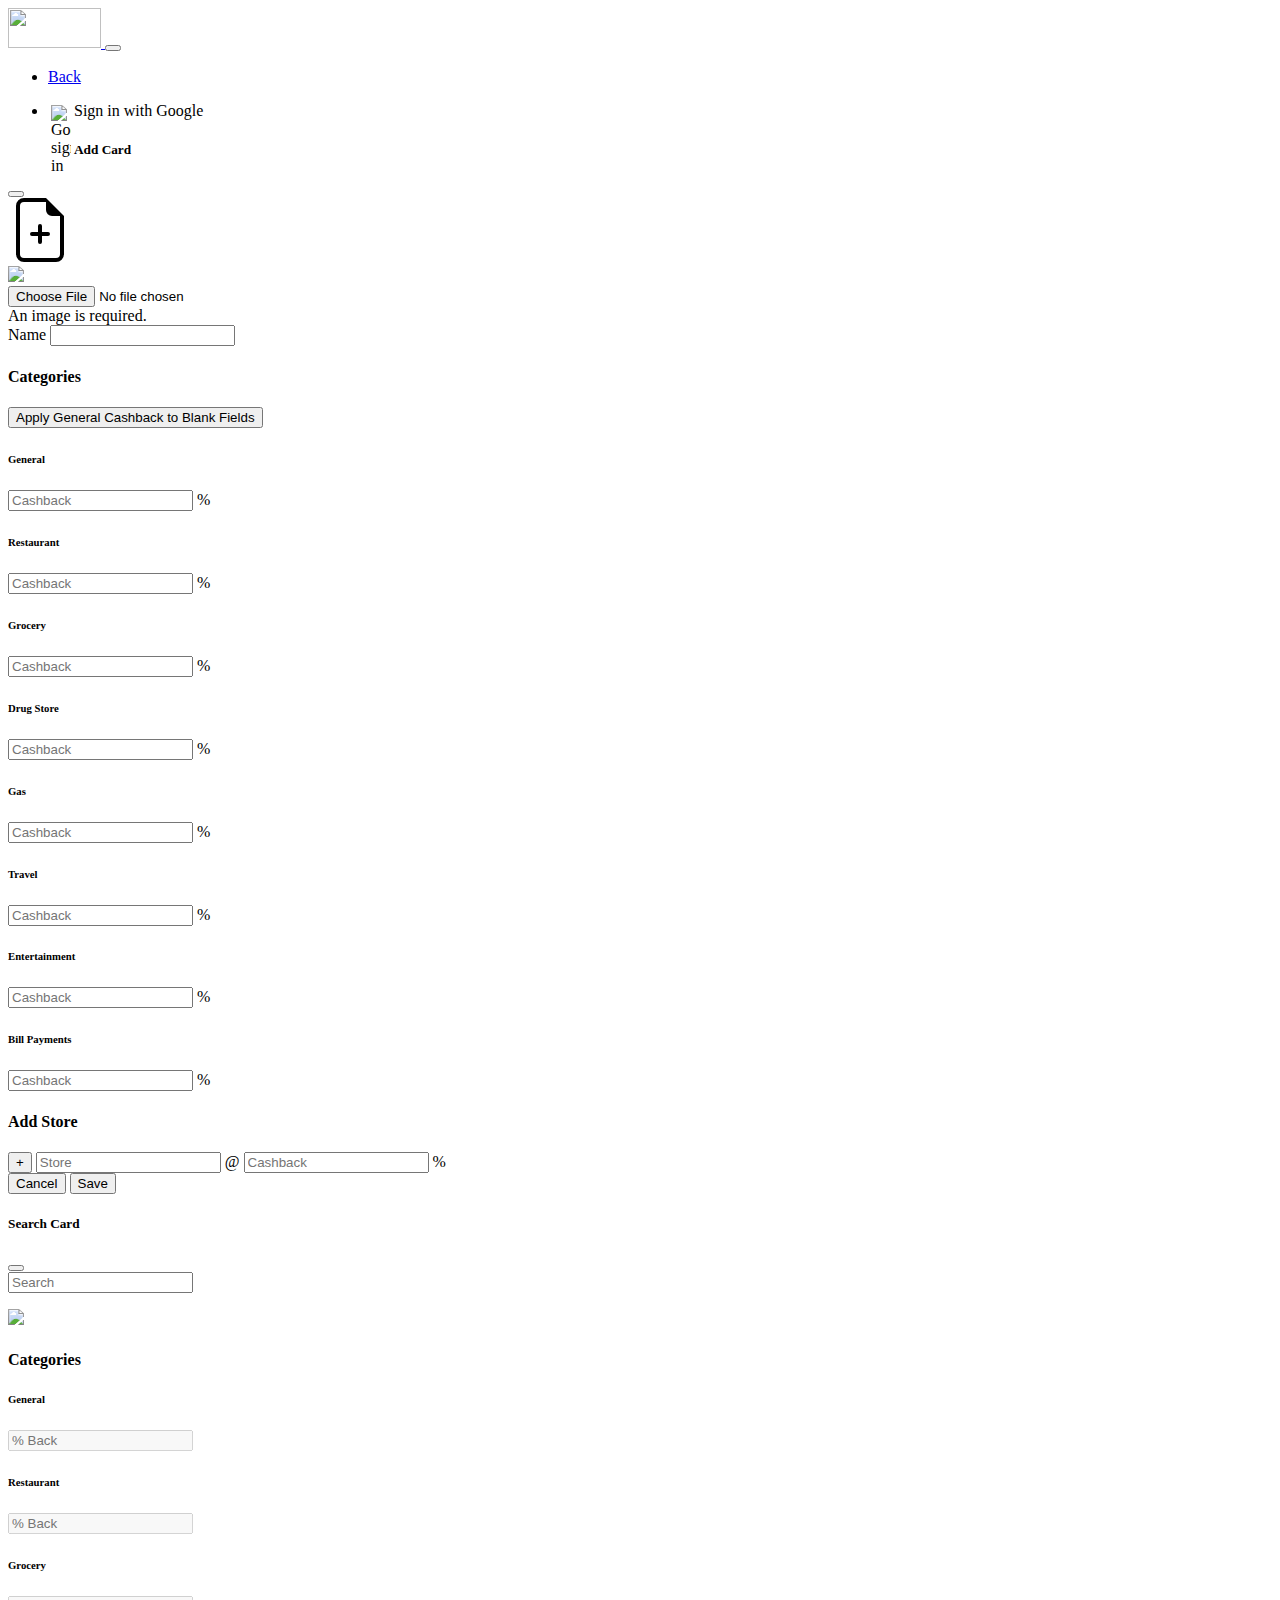
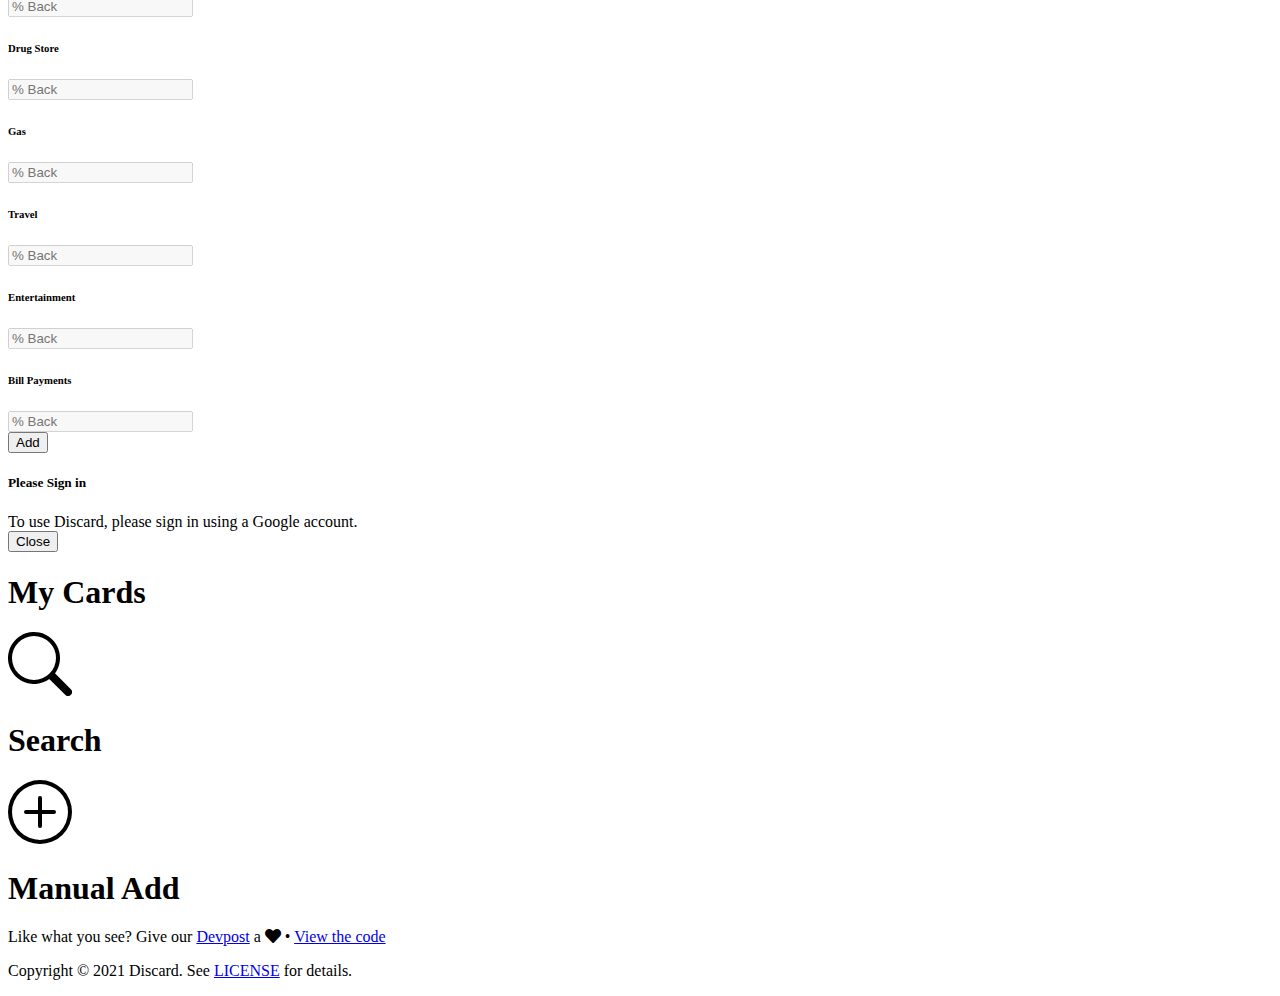
==== commit 38c625d5: "website" ====
--- a/site/creditcardlist.html
+++ b/site/creditcardlist.html
@@ -4,10 +4,17 @@
   <!-- Required meta tags -->
   <meta charset="utf-8">
   <meta name="viewport" content="width=device-width, initial-scale=1">
+
+  <title>Discard</title>
+  <link rel="shortcut icon" type="image/png" href="/image/icon/logo_l.png"/>
+
+  <link rel="manifest" href="/resource/appmanifest.webmanifest">
   
   <!-- Bootstrap CSS -->
   <link rel="stylesheet" href="https://cdn.jsdelivr.net/npm/bootstrap@5.0.2/dist/css/bootstrap.min.css" integrity="sha384-EVSTQN3/azprG1Anm3QDgpJLIm9Nao0Yz1ztcQTwFspd3yD65VohhpuuCOmLASjC" crossorigin="anonymous">
   <link rel="stylesheet" href="https://cdn.jsdelivr.net/npm/bootstrap-icons@1.5.0/font/bootstrap-icons.css">
+
+  <link rel="stylesheet" href="https://cdnjs.cloudflare.com/ajax/libs/font-awesome/5.15.3/css/all.min.css">
   
   <!-- Firebase App (the core Firebase SDK) is always required and must be listed first -->
   <script src="https://www.gstatic.com/firebasejs/8.6.8/firebase-app.js"></script>
@@ -34,6 +41,17 @@
     var database = firebase.database();
     var provider = new firebase.auth.GoogleAuthProvider();
   </script>
+
+  <script>
+    if ("serviceWorker" in navigator) {
+      window.addEventListener("load", function() {
+        navigator.serviceWorker
+          .register("/serviceWorker.js")
+          .then(res => console.log("service worker registered"))
+          .catch(err => console.log("service worker not registered", err))
+      })
+    }
+  </script>
   
   <link rel="stylesheet" href="/css/global.css">
   <link rel="stylesheet" href="/css/aspectratiopad.css">
@@ -44,37 +62,37 @@
   <script type="text/javascript" src="/js/creditcardlist.js" defer></script>
   <script type="text/javascript" src="/js/flexboxanimation.js"></script>
 </head>
-<body>
+<body class="d-flex flex-grow flex-column h-100vh">
   <!-- Optional JavaScript; choose one of the two! -->
   <script src="https://cdn.jsdelivr.net/npm/bootstrap@5.0.2/dist/js/bootstrap.bundle.min.js" integrity="sha384-MrcW6ZMFYlzcLA8Nl+NtUVF0sA7MsXsP1UyJoMp4YLEuNSfAP+JcXn/tWtIaxVXM" crossorigin="anonymous"></script>
   
-  <nav class="navbar navbar-expand-lg navbar-light bg-light border-bottom border-success">
-    <a class="navbar-brand" href="/">
-      <!-- <img src="/WhatsWhere_SK-03.svg" width="50" height="35" alt=""> -->
-      <a class="navbar-brand" href="#">Discard</a>
+  <nav class="navbar navbar-expand navbar-light navbar-branding brand-color-background">
+    <a class="navbar-brand ms-2" href="/mainpage.html">
+        <img src="/image/logo/logo_no_padding.png" width="93" height="40" alt="">
+        <!-- <a class="navbar-brand" href="/mainpage.html">Discard</a> -->
     </a>
     <button class="navbar-toggler" type="button" data-toggle="collapse" data-target="#navbarSupportedContent" aria-controls="navbarSupportedContent" aria-expanded="false" aria-label="Toggle navigation">
-      <span class="navbar-toggler-icon"></span>
+        <span class="navbar-toggler-icon"></span>
     </button>
     
     <div class="collapse navbar-collapse" id="navbarSupportedContent">
-      <ul class="navbar-nav mr-auto">
-        <li class="nav-item">
-          <a class="nav-link active" href="/about.html">About</a>
-        </li>
-      </ul>
-      <ul class="navbar-nav ms-auto">
-        <li class="nav-item pe-3">
-          <div class="row">
-            <a id="google-login-button" class="btn btn-outline-dark " role="button" style="text-transform:none;">
-              <img style="width: 20px; padding-top:3px; margin-left:3px; margin-right:3px; float: left;" alt="Google sign-in" src="https://upload.wikimedia.org/wikipedia/commons/5/53/Google_%22G%22_Logo.svg" />
-              <div class="logintext">Sign in with Google</div>
-            </a>
-          </div>
-        </li>
-      </ul>
-    </div>
-  </nav>
+        <ul class="navbar-nav mr-auto">
+            <li class="nav-item">
+                <a class="nav-link active" href="/mainpage.html">Back</a>
+            </li>
+        </ul>
+        <ul class="navbar-nav ms-auto">
+            <li class="nav-item pe-3">
+                <div class="row">
+                    <a id="google-login-button" class="btn btn-outline-dark " role="button" style="text-transform:none;">
+                        <img style="width: 20px; padding-top:3px; margin-left:3px; margin-right:3px; float: left;" alt="Google sign-in" src="https://upload.wikimedia.org/wikipedia/commons/5/53/Google_%22G%22_Logo.svg" />
+                        <div class="logintext">Sign in with Google</div>
+                    </a>
+                </div>
+            </li>
+        </ul>
+    </div>
+</nav>
   
   <!-- Add Card Modal -->
   <div class="modal fade" id="addCardModal" tabindex="-1" aria-labelledby="addCardModalLabel" aria-hidden="true">
@@ -209,19 +227,19 @@
             <div class="p-1">
               <h6>General</h6>
               <div class="input-group mb-3">
-                <input id="searchCardFieldGeneralCashback" type="text" class="form-control" placeholder="% Cashback" aria-label="General Cashback" aria-describedby="basic-addon1" disabled readonly>
+                <input id="searchCardFieldGeneralCashback" type="text" class="form-control" placeholder="% Back" aria-label="General Cashback" aria-describedby="basic-addon1" disabled readonly>
               </div>
             </div>
             <div class="p-1">
               <h6>Restaurant</h6>
               <div class="input-group mb-3">
-                <input id="searchCardFieldRestaurantCashback" type="text" class="form-control" placeholder="% Cashback" aria-label="Restaurant Cashback" aria-describedby="basic-addon1" disabled readonly>
+                <input id="searchCardFieldRestaurantCashback" type="text" class="form-control" placeholder="% Back" aria-label="Restaurant Cashback" aria-describedby="basic-addon1" disabled readonly>
               </div>
             </div>
             <div class="p-1">
               <h6>Grocery</h6>
               <div class="input-group mb-3">
-                <input id="searchCardFieldGroceryCashback" type="text" class="form-control" placeholder="% Cashback" aria-label="Grocery Cashback" aria-describedby="basic-addon1" disabled readonly>
+                <input id="searchCardFieldGroceryCashback" type="text" class="form-control" placeholder="% Back" aria-label="Grocery Cashback" aria-describedby="basic-addon1" disabled readonly>
               </div>
             </div>
           </div>
@@ -229,19 +247,19 @@
             <div class="p-1">
               <h6>Drug Store</h6>
               <div class="input-group mb-3">
-                <input id="searchCardFieldDrugCashback" type="text" class="form-control" placeholder="% Cashback" aria-label="Drug Store Cashback" aria-describedby="basic-addon1" disabled readonly>
+                <input id="searchCardFieldDrugCashback" type="text" class="form-control" placeholder="% Back" aria-label="Drug Store Cashback" aria-describedby="basic-addon1" disabled readonly>
               </div>
             </div>
             <div class="p-1">
               <h6>Gas</h6>
               <div class="input-group mb-3">
-                <input id="searchCardFieldGasCashback" type="text" class="form-control" placeholder="% Cashback" aria-label="Gas Cashback" aria-describedby="basic-addon1" disabled readonly>
+                <input id="searchCardFieldGasCashback" type="text" class="form-control" placeholder="% Back" aria-label="Gas Cashback" aria-describedby="basic-addon1" disabled readonly>
               </div>
             </div>
             <div class="p-1">
               <h6>Travel</h6>
               <div class="input-group mb-3">
-                <input id="searchCardFieldTravelCashback" type="text" class="form-control" placeholder="% Cashback" aria-label="Travel Cashback" aria-describedby="basic-addon1" disabled readonly>
+                <input id="searchCardFieldTravelCashback" type="text" class="form-control" placeholder="% Back" aria-label="Travel Cashback" aria-describedby="basic-addon1" disabled readonly>
               </div>
             </div>
           </div>
@@ -249,53 +267,79 @@
             <div class="p-1">
               <h6>Entertainment</h6>
               <div class="input-group mb-3">
-                <input id="searchCardFieldEntertainmentCashback" type="text" class="form-control" placeholder="% Cashback" aria-label="Entertainment Cashback" aria-describedby="basic-addon1" disabled readonly>
+                <input id="searchCardFieldEntertainmentCashback" type="text" class="form-control" placeholder="% Back" aria-label="Entertainment Cashback" aria-describedby="basic-addon1" disabled readonly>
               </div>
             </div>
             <div class="p-1">
               <h6>Bill Payments</h6>
               <div class="input-group mb-3">
-                <input id="searchCardFieldBillCashback" type="text" class="form-control flex-grow-1" placeholder="% Cashback" aria-label="Bill Payments Cashback" aria-describedby="basic-addon1" disabled readonly>
+                <input id="searchCardFieldBillCashback" type="text" class="form-control flex-grow-1" placeholder="% Back" aria-label="Bill Payments Cashback" aria-describedby="basic-addon1" disabled readonly>
               </div>
             </div>
           </div>
           <!-- <h4>Add Store</h4>
-          # Add store-specific cashback if it exists
-          <div class="input-group mb-3 p-1">
-            <button class="btn btn-outline-secondary" type="button" id="button-addon1">+</button>
-            <input type="text" class="form-control" placeholder="Store" aria-label="Store">
-            <span class="input-group-text">@</span>
-            <input type="text" class="form-control" placeholder="% Cashback" aria-label="% Cashback">
-          </div> -->
-        </div>
-        <div class="modal-footer">
-          <button id="searchCardAddBtn" type="button" class="btn btn-primary">Add</button>
+            # Add store-specific cashback if it exists
+            <div class="input-group mb-3 p-1">
+              <button class="btn btn-outline-secondary" type="button" id="button-addon1">+</button>
+              <input type="text" class="form-control" placeholder="Store" aria-label="Store">
+              <span class="input-group-text">@</span>
+              <input type="text" class="form-control" placeholder="% Cashback" aria-label="% Cashback">
+            </div> -->
+          </div>
+          <div class="modal-footer">
+            <button id="searchCardAddBtn" type="button" class="btn btn-primary">Add</button>
+          </div>
         </div>
       </div>
     </div>
-  </div>
-  
-  <div id=userWalletCards>
-    <h1 class="display-1 text-center">My Cards</h1>
     
-    <div id="userWalletCardsFlex" class="mt-3 text-center align-center d-flex flex-wrap justify-content-evenly flex-wrap-anim">
-      <div class="wallet-card-container m-2">
-        <div id="userWalletSearchCard" class="wallet-card border border-3 position-relative" data-bs-target="#searchCardModal">
-          <svg class="bi position-absolute top-50 start-50 translate-middle" width="64" height="64" fill="currentColor">
-            <use xlink:href="image/bootstrap-icons.svg#search"/>
-          </svg>
-          <h1 class="display-6">Search</h1>
+    <!-- Sign in warning -->
+    <div class="modal fade" id="signInPromptModal" tabindex="-1" aria-labelledby="signInPromptModalLabel" aria-hidden="true">
+      <div class="modal-dialog">
+        <div class="modal-content">
+          <div class="modal-header">
+            <h5 class="modal-title" id="signInPromptModalLabel">Please Sign in</h5>
+            <!-- <button type="button" class="btn-close" data-bs-dismiss="modal" aria-label="Close"></button> -->
+          </div>
+          <div class="modal-body">
+            To use Discard, please sign in using a Google account.
+          </div>
+          <div class="modal-footer">
+            <button type="button" class="btn btn-secondary" data-bs-dismiss="modal">Close</button>
+          </div>
         </div>
       </div>
-      <div class="wallet-card-container m-2">
-        <div id="userWalletAddCard" class="wallet-card border border-3 position-relative" data-bs-target="#addCardModal">
-          <svg class="bi position-absolute top-50 start-50 translate-middle" width="64" height="64" fill="currentColor">
-            <use xlink:href="image/bootstrap-icons.svg#plus-circle"/>
-          </svg>
-          <h1 class="display-6">Manual Add</h1>
+    </div>
+    
+    <div id=userWalletCards>
+      <h1 class="display-1 text-center">My Cards</h1>
+      
+      <div id="userWalletCardsFlex" class="mt-3 text-center align-center d-flex flex-wrap justify-content-evenly flex-wrap-anim">
+        <div class="wallet-card-container m-2">
+          <div id="userWalletSearchCard" class="wallet-card border border-3 position-relative" data-bs-toggle="modal" data-bs-target="#signInPromptModal">
+            <svg class="bi position-absolute top-50 start-50 translate-middle" width="64" height="64" fill="currentColor">
+              <use xlink:href="image/bootstrap-icons.svg#search"/>
+            </svg>
+            <h1 class="display-6">Search</h1>
+          </div>
+        </div>
+        <div class="wallet-card-container m-2">
+          <div id="userWalletAddCard" class="wallet-card border border-3 position-relative" data-bs-toggle="modal" data-bs-target="#signInPromptModal">
+            <svg class="bi position-absolute top-50 start-50 translate-middle" width="64" height="64" fill="currentColor">
+              <use xlink:href="image/bootstrap-icons.svg#plus-circle"/>
+            </svg>
+            <h1 class="display-6">Manual Add</h1>
+          </div>
         </div>
       </div>
     </div>
-  </div>
-</body>
-</html>
+    <!-- Copyright -->
+    <footer class="copyright footer mt-auto py-3 brand-color-background">
+        <div class="container-fluid">
+            Like what you see? Give our <a href="https://devpost.com/software/discard" target="_blank">Devpost</a> a <i class="fas fa-heart lh-base"></i> • <a href="https://github.com/Ti1mmy/DiscardApp" target="_blank">View the code</a>
+            <p>Copyright &copy; 2021 Discard. See <a href="https://github.com/Ti1mmy/DiscardApp/blob/main/LICENSE" target="_blank">LICENSE</a> for details.</p>
+        </div>
+    </footer>
+  </body>
+  </html>
+  